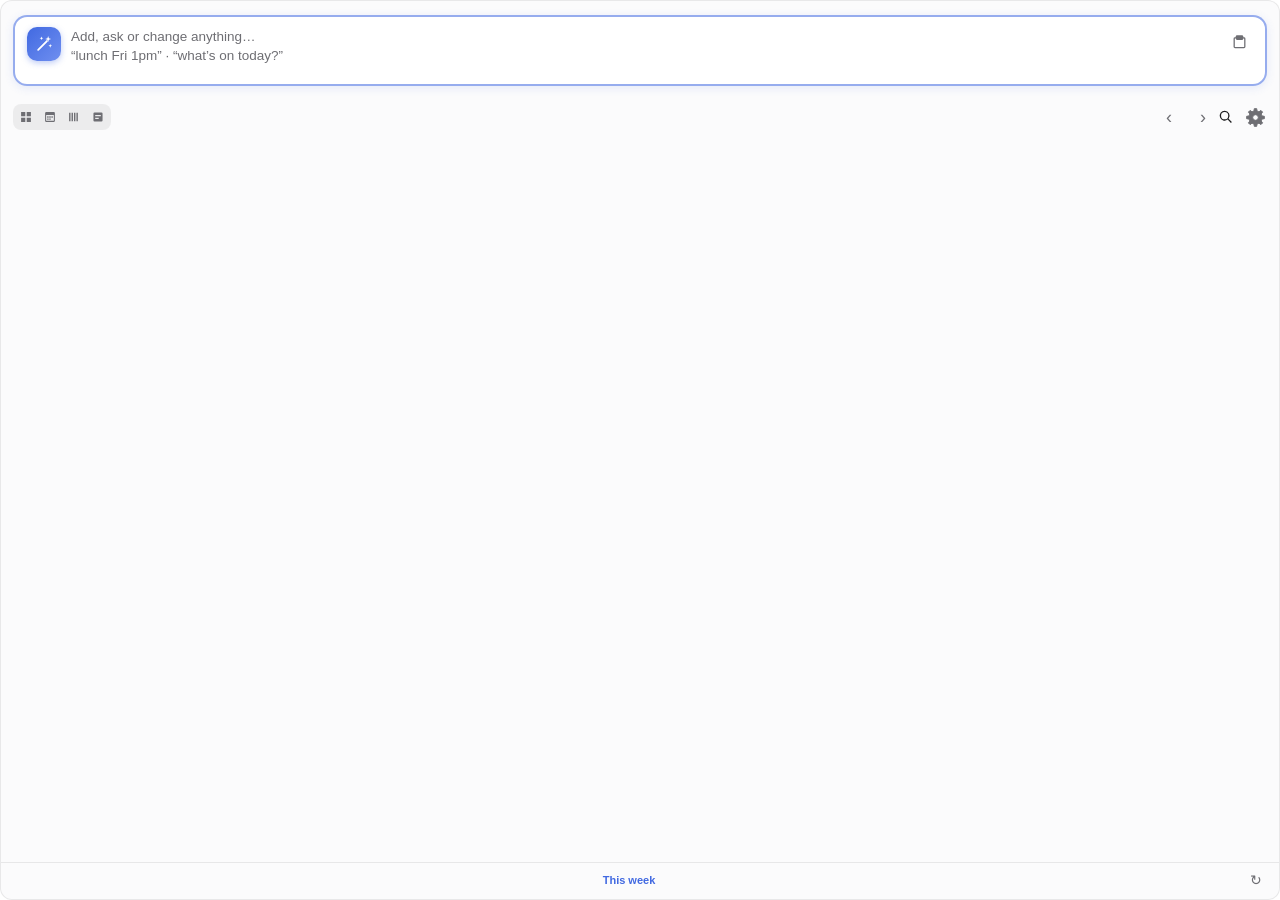
==== frontend/index.html @ de53e3d9 "v2.3.0: quick add, actionable alerts, morning brief, calmer panel From the critique (items 5 6 7 8 9" ====
<!DOCTYPE html>
<html lang="en">
<head>
  <meta charset="utf-8">
  <meta name="viewport" content="width=device-width, initial-scale=1">
  <title>Smart Cal</title>
  <link rel="stylesheet" href="style.css">
  <script type="module" src="/wails/runtime.js"></script>
  <script src="i18n.js"></script>
  <script type="module" src="app.js"></script>
</head>
<body>
  <div class="shell">
    <div class="brand">
      <!-- today's date, big, because sometimes you just need to know what day it is -->
      <div class="today-line" id="todayLine"><span class="today-dow" id="todayDow"></span> <span class="today-date" id="todayDate"></span> <span class="today-year" id="todayYear"></span></div>
    </div>
    <!-- ===== main view ===== -->
    <section id="main" class="view">
      <form id="quickForm" class="quick" autocomplete="off">
        <span class="spark" id="spark" title="AI quick add">
          <svg viewBox="0 0 24 24" aria-hidden="true">
            <path d="M5 19 15.5 8.5" stroke-width="2.2" stroke-linecap="round" fill="none"/>
            <path class="star" d="M17 2.5l.9 2.6 2.6.9-2.6.9-.9 2.6-.9-2.6-2.6-.9 2.6-.9z"/>
            <path class="star" d="M9 3l.6 1.6 1.6.6-1.6.6L9 7.4l-.6-1.6-1.6-.6 1.6-.6z"/>
            <path class="star" d="M19.5 12l.6 1.6 1.6.6-1.6.6-.6 1.6-.6-1.6-1.6-.6 1.6-.6z"/>
          </svg>
        </span>
        <textarea id="quick" rows="2" spellcheck="false"
                  placeholder="Add, ask or change anything…&#10;“lunch Fri 1pm” · “what’s on today?”"></textarea>
        <div class="quick-side">
          <button type="button" class="icon-btn clip-btn" id="clipBtn" title="Make events from what you copied — a message, email or screenshot">
            <svg viewBox="0 0 20 20"><path d="M7 3.5h6v1.5H7zM5.5 4.25A1.75 1.75 0 0 1 7.25 2.5h5.5a1.75 1.75 0 0 1 1.75 1.75V5h.75A1.75 1.75 0 0 1 17 6.75v9.5A1.75 1.75 0 0 1 15.25 18h-10.5A1.75 1.75 0 0 1 3 16.25v-9.5A1.75 1.75 0 0 1 4.75 5h.75zm-.75 2.25a.25.25 0 0 0-.25.25v9.5c0 .14.11.25.25.25h10.5a.25.25 0 0 0 .25-.25v-9.5a.25.25 0 0 0-.25-.25H14.5v.25A1.75 1.75 0 0 1 12.75 8.25h-5.5A1.75 1.75 0 0 1 5.5 6.5v-.25z"/></svg>
          </button>
          <kbd class="enter-hint">↩</kbd>
        </div>
      </form>
      <div class="attach hidden" id="attach"><img id="attachImg" alt=""><span>Screenshot attached — press ↩</span><button class="icon-btn small" id="attachX" title="Remove">✕</button></div>
      <div id="drafts" class="drafts"></div>
      <div id="setupBanner" class="banner hidden"></div>

      <div class="greet hidden" id="greet">
        <button class="mascot" id="mascot" title="Hi! Click me"></button>
        <div class="bubble" id="greetText">Hi there 👋</div>
      </div>
      <!-- wide layout: month on the left, the selected day on the right (compact: one column) -->
      <div class="wide-row" id="calRow">
      <div class="wide-left" id="calLeft">
      <header class="top">
        <div class="title-row">
          <div class="views" id="views">
            <button data-view="year" title="Year view"><svg viewBox="0 0 20 20"><path d="M3 3h6v6H3zm8 0h6v6h-6zM3 11h6v6H3zm8 0h6v6h-6z" class="vf"/></svg></button>
            <button data-view="month" title="Month view"><svg viewBox="0 0 20 20"><path d="M4.75 3A1.75 1.75 0 0 0 3 4.75v10.5c0 .97.78 1.75 1.75 1.75h10.5c.97 0 1.75-.78 1.75-1.75V4.75C17 3.78 16.22 3 15.25 3zM4.5 7h11v8.25a.25.25 0 0 1-.25.25H4.75a.25.25 0 0 1-.25-.25zM6 9h2v2H6zm3 0h2v2H9zm3 0h2v2h-2zm-6 3h2v2H6zm3 0h2v2H9z"/></svg></button>
            <button data-view="week" title="Week view"><svg viewBox="0 0 20 20"><path d="M3 4h2v12H3zm3.5 0h2v12h-2zm3.5 0h2v12h-2zm3.5 0h2v12h-2z"/></svg></button>
            <button data-view="day" title="Day view"><svg viewBox="0 0 20 20"><path d="M5 3.5h10A1.5 1.5 0 0 1 16.5 5v10a1.5 1.5 0 0 1-1.5 1.5H5A1.5 1.5 0 0 1 3.5 15V5A1.5 1.5 0 0 1 5 3.5zM6 7v2h8V7zm0 4v2h5v-2z"/></svg></button>
          </div>
          <div class="month-title" id="periodTitle"><span id="monthName"></span> <span id="yearName" class="muted"></span></div>
        </div>
        <div class="top-actions">
          <button class="icon-btn small-nav" id="prevMonth" title="Previous">‹</button>
          <button class="today-dot" id="todayBtn" title="Back to today (⌘T)"></button>
          <button class="icon-btn small-nav" id="nextMonth" title="Next">›</button>
          <button class="icon-btn search-btn" id="searchBtn" title="Search (⌘F)">
            <svg viewBox="0 0 20 20"><path d="M8.5 3a5.5 5.5 0 0 1 4.38 8.83l3.65 3.64-1.06 1.06-3.64-3.65A5.5 5.5 0 1 1 8.5 3Zm0 1.5a4 4 0 1 0 0 8 4 4 0 0 0 0-8Z"/></svg>
          </button>
          <button class="icon-btn gear" id="openSettings" title="Settings (⌘,)">
            <svg viewBox="0 0 24 24" class="gear-svg"><path fill-rule="evenodd" d="M19.39 10.23 L22.11 10.64 L22.11 13.36 L19.39 13.77 L18.48 15.97 L20.11 18.19 L18.19 20.11 L15.97 18.48 L13.77 19.39 L13.36 22.11 L10.64 22.11 L10.23 19.39 L8.03 18.48 L5.81 20.11 L3.89 18.19 L5.52 15.97 L4.61 13.77 L1.89 13.36 L1.89 10.64 L4.61 10.23 L5.52 8.03 L3.89 5.81 L5.81 3.89 L8.03 5.52 L10.23 4.61 L10.64 1.89 L13.36 1.89 L13.77 4.61 L15.97 5.52 L18.19 3.89 L20.11 5.81 L18.48 8.03 Z M15.20 12 A3.2 3.2 0 1 0 8.80 12 A3.2 3.2 0 1 0 15.20 12 Z"/></svg>
          </button>
        </div>
      </header>
      <div class="search-bar hidden" id="searchBar">
        <input id="searchInput" type="text" placeholder="Search events…" spellcheck="false">
        <button class="icon-btn small" id="searchClose" title="Close search">✕</button>
      </div>
      <div class="minical">
        <div class="dow" id="dow"></div>
        <div class="grid" id="grid"></div>
      </div>
      <div id="countdowns" class="countdowns"></div>
      </div>
      <aside class="side-day" id="sideDay" aria-label="Selected day"></aside>
      </div>

      <div class="scroll" id="scroll">
        <div id="upnext"></div>
        <div id="todos"></div>
        <div id="list"></div>
      </div>

      <footer class="foot">
        <span id="updated" class="muted"></span>
        <span class="muted" id="hotkeyHint"></span>
        <button class="update-pill hidden" id="updatePill" title="A new version is ready">Update</button>
        <button class="link-btn small" id="recapBtn" title="Your week at a glance">This week</button>
        <span class="muted small" id="versionLbl"></span>
        <button class="icon-btn small" id="refreshBtn" title="Refresh (⌘R)">↻</button>
      </footer>
    </section>

    <!-- ===== settings view ===== -->
    <section id="settings" class="view hidden">
      <header class="top">
        <button class="pill-btn" id="closeSettings">‹ Calendar</button>
        <div class="month-title">Settings</div>
        <span style="width:58px"></span>
      </header>
      <div class="tabs" id="tabs">
        <button data-tab="calendar" class="on"><svg viewBox="0 0 24 24"><rect x="3.5" y="5" width="17" height="15" rx="3"/><path d="M3.5 10h17M8 3v4M16 3v4"/></svg><span data-i18n>Calendar</span></button><button data-tab="ai"><svg viewBox="0 0 24 24"><path d="M5 19 15 9M14 4l1 2.5L17.5 7.5 15 8.5 14 11l-1-2.5L10.5 7.5 13 6.5zM19 12l.6 1.4 1.4.6-1.4.6L19 16l-.6-1.4-1.4-.6 1.4-.6z"/></svg><span data-i18n>AI</span></button><button data-tab="look"><svg viewBox="0 0 24 24"><circle cx="12" cy="12" r="8.5"/><path d="M12 3.5a8.5 8.5 0 0 0 0 17z" class="fillc"/></svg><span data-i18n>Look</span></button><button data-tab="menubar"><svg viewBox="0 0 24 24"><rect x="2.5" y="5" width="19" height="14" rx="3"/><path d="M2.5 9h19M15 7h3"/></svg><span data-i18n>Menu bar</span></button><button data-tab="alerts"><svg viewBox="0 0 24 24"><path d="M6 16V11a6 6 0 0 1 12 0v5l1.5 2h-15zM10 20.5a2 2 0 0 0 4 0"/></svg><span data-i18n>Alerts</span></button><button data-tab="about"><svg viewBox="0 0 24 24"><circle cx="12" cy="12" r="8.5"/><path d="M12 11v5.5M12 7.5v.5"/></svg><span data-i18n>About</span></button>
      </div>
      <div class="scroll settings-body">
        <div data-tab="calendar" class="connected-line hidden" id="connectedLine">
          <span class="ok-dot">✓</span> <span id="connectedText">Connected</span>
          <a href="#" id="showSetup" class="small">details</a>
        </div>

        <div data-tab="calendar" class="group" id="connectGroup">
          <div class="group-title">Connect your calendar</div>
          <div class="setup-step" id="step1">
            <span class="step-num">1</span>
            <div class="step-body">
              <div class="step-title">Allow calendar access</div>
              <div class="muted small" id="step1Hint">macOS will ask once — click <b>Allow</b>.</div>
            </div>
            <button class="btn primary" id="allowBtn">Allow</button>
          </div>
          <div class="setup-step" id="step2">
            <span class="step-num">2</span>
            <div class="step-body">
              <div class="step-title">Google account on this Mac</div>
              <div class="muted small" id="step2Hint">Sign in with Google once and keep <b>Calendars</b> ticked. It appears here by itself.</div>
            </div>
            <button class="btn" id="addGoogleBtn">Add Google…</button>
          </div>
        </div>

        <div data-tab="calendar" class="group" id="calGroup">
          <div class="group-title">Calendars <span class="muted small">show · default for new events</span></div>
          <div id="calList" class="cal-list"></div>
        </div>

        <div data-tab="ai" class="group ai-group" id="aiGroup">
          <div class="group-title">✦ AI quick add <span class="key-state" id="keyState"></span></div>
          <div class="small muted" id="aiIntro">Type events in plain English — the AI turns them into calendar entries. Add an <b>OpenRouter</b> key below to turn it on (an OpenAI key also works); simple lines work without one.</div>
          <div class="key-saved hidden" id="keySaved">
            <span class="ok-dot">✓</span>
            <div class="ks-body">
              <div class="ks-title" id="keyProvider">OpenRouter key saved</div>
              <div class="muted small" id="keyMasked"></div>
            </div>
            <button class="btn" id="changeKey">Change</button>
          </div>
          <label class="field" id="keyField"><span>Key</span>
            <input id="sKey" type="password" placeholder="OpenRouter key  sk-or-…" spellcheck="false"></label>
          <label class="field"><span>Model</span>
            <input id="sModel" type="text" spellcheck="false"></label>
          <div class="small muted" id="keyNote">Get a key at <a href="#" data-url="https://openrouter.ai/keys">openrouter.ai/keys</a>. It's saved in a file on this Mac — no Keychain, no password prompts, and you won't be asked again.</div>
        </div>

        <div data-tab="look" class="group">
          <div class="group-title">Highlight colour <span class="accent-name" id="accentName"></span></div>
          <div class="swatches" id="swatches"></div>
        </div>

        <div data-tab="calendar" class="group" id="todoGroup">
          <div class="group-title">To-dos <span class="muted small">from Apple Reminders</span></div>
          <div class="row-between"><span id="remStatus" class="small muted"></span><button class="btn" id="allowRem">Allow Reminders</button></div>
          <label class="check"><input type="checkbox" id="sTodos"> Show to-dos in the panel</label>
          <label class="field"><span>New to-dos</span><select id="sTodoList"></select></label>
        </div>

        <div data-tab="calendar" class="group">
          <div class="group-title">Week</div>
          <label class="field"><span>Region</span>
            <select id="sRegion">
              <option value="kw">Kuwait · Gulf</option>
              <option value="sa">Saudi Arabia</option>
              <option value="ae">UAE</option>
              <option value="eg">Egypt</option>
              <option value="eu">UK · Europe</option>
              <option value="us">US · Canada</option>
              <option value="custom">Custom</option>
            </select></label>
          <label class="field"><span>Week starts</span>
            <select id="sWeekStart">
              <option value="6">Saturday</option><option value="0">Sunday</option><option value="1">Monday</option>
            </select></label>
          <div class="field"><span>Weekend</span><div class="day-chips" id="sWeekend"></div></div>
        </div>

        <div data-tab="look" class="group">
          <div class="group-title">Playful mode <span class="muted small">mascot, greeting, emojis, weather, confetti</span></div>
          <label class="check"><input type="checkbox" id="sPlayful"> Playful mode</label>
          <div id="playfulOpts" class="sub-opts">
            <label class="field"><span>Your name</span><input id="sName" type="text" placeholder="For greetings (optional)" spellcheck="false"></label>
            <label class="field"><span>AI voice</span>
              <select id="sVoice"><option value="friendly">Friendly</option><option value="fun">Fun &amp; witty</option><option value="formal">Formal</option></select></label>
            <label class="check"><input type="checkbox" id="sWeather"> Weather on days</label>
            <label class="field"><span>City</span><input id="sCity" type="text" placeholder="Kuwait City" spellcheck="false"></label>
            <label class="check"><input type="checkbox" id="sConfetti"> Confetti when adding events</label>
            <label class="check"><input type="checkbox" id="sSounds"> Soft sounds</label>
          </div>
        </div>

        <div data-tab="menubar" class="group">
          <div class="group-title">Menu bar</div>
          <div class="mb-live"><div class="mb-cap" id="mbCap">Live preview</div><div class="mb-states" id="mbStates"></div></div>
          <div id="mbOpts" class="mb-opts"></div>
        </div>
        <div data-tab="menubar" class="group">
          <div class="group-title">Fine-tune</div>
          <div class="mb-row"><span>Title length</span><div class="seg" id="mbTitle" data-k="barTitle"><button data-v="none">None</button><button data-v="word">1 word</button><button data-v="short">Short</button><button data-v="full">Full</button></div></div>
          <div class="mb-row"><span>How far ahead<small>Further events show just the icon</small></span><div class="seg" id="mbAhead" data-k="barAhead"><button data-v="hour">1 hour</button><button data-v="today">Today</button><button data-v="any">Any day</button></div></div>
          <div class="mb-row"><span>Time as</span><div class="seg" id="mbTime" data-k="barTime"><button data-v="countdown">Countdown 2h</button><button data-v="clock">Clock 10a</button></div></div>
          <div class="mb-row"><span>Show emoji</span><input type="checkbox" class="switch" id="mbEmoji"></div>
          <div class="mb-row"><span>Hide during a meeting<small>Instead of “now” (shows the icon)</small></span><input type="checkbox" class="switch" id="mbHide"></div>
          <div class="mb-row"><span>Orange dot before meetings</span><select id="mbDot"><option value="off">Off</option><option value="5">5 minutes</option><option value="10">10 minutes</option><option value="15">15 minutes</option></select></div>
          <div class="mb-row"><span>Menu bar icon<small>Monochrome matches Apple's own icons</small></span><div class="seg" id="mbIcon" data-k="trayIcon"><button data-v="color">Colour</button><button data-v="mono">Monochrome</button></div></div>
          <div class="mb-row"><span>Also show in the Dock<small>Handy if the menu bar is crowded or hidden by the notch</small></span><input type="checkbox" class="switch" id="sDock"></div>
          <div class="muted small">With text showing, the app icon is hidden to save space; it comes back when there's nothing to show. ⌃⌥C always opens Smart Cal.</div>
        </div>

        <div data-tab="alerts" class="group">
          <div class="group-title">Alerts</div>
          <label class="field"><span>Meeting alert</span>
            <select id="sAlert">
              <option value="1">1 minute before</option>
              <option value="5">5 minutes before</option>
              <option value="10">10 minutes before</option>
              <option value="0">When it starts</option>
              <option value="off">Off</option>
            </select></label>
          <label class="field"><span>Morning brief</span>
            <select id="sBrief">
              <option value="07:00">7:00</option><option value="07:30">7:30</option><option value="08:00">8:00</option>
              <option value="08:30">8:30</option><option value="09:00">9:00</option><option value="off">Off</option>
            </select></label>
          <div class="small muted">One notification each morning: how many events, the first one, when to leave, and to-dos due or overdue. Alerts offer Join, Snooze 10 min and Running late.</div>
          <label class="check"><input type="checkbox" id="sLogin"> Start Smart Cal at login</label>
        </div>

        <div data-tab="alerts" class="group">
          <div class="group-title">Alerts for new events</div>
          <label class="field"><span>Timed</span>
            <select id="sDefAlarm"><option value="none">None</option><option value="0">At start</option><option value="5">5 min before</option><option value="10">10 min before</option><option value="15">15 min before</option><option value="30">30 min before</option><option value="60">1 hour before</option></select></label>
          <label class="field"><span>All-day</span>
            <select id="sAllDayAlarm"><option value="none">None</option><option value="dayBefore9">9:00 the day before</option><option value="sameDay9">9:00 on the day</option></select></label>
        </div>

        <div data-tab="alerts" class="group">
          <div class="group-title">Leave-now alerts <span class="muted small">driving time via Apple Maps</span></div>
          <label class="field"><span>Start from</span><input id="sTravel" type="text" placeholder="Home address or area (empty = off)" spellcheck="false"></label>
          <div class="small muted">For events with a place, Smart Cal checks traffic and tells you when to leave.</div>
        </div>

        <div data-tab="alerts" class="group">
          <div class="group-title">Keyboard shortcut</div>
          <label class="field"><span>Open panel</span>
            <select id="sHotkey">
              <option value="Ctrl+Alt+C">⌃⌥C</option><option value="Ctrl+Alt+Space">⌃⌥Space</option><option value="Alt+Space">⌥Space</option>
              <option value="Ctrl+Space">⌃Space</option><option value="CmdOrCtrl+Shift+C">⌘⇧C</option><option value="Ctrl+Alt+CmdOrCtrl+C">⌃⌥⌘C</option><option value="off">Off</option>
            </select></label>
          <label class="field"><span>Quick add</span>
            <select id="sQuickKey">
              <option value="Ctrl+Alt+N">⌃⌥N</option><option value="Ctrl+Alt+A">⌃⌥A</option><option value="Ctrl+Alt+Space">⌃⌥Space</option>
              <option value="CmdOrCtrl+Shift+Space">⌘⇧Space</option><option value="off">Off</option>
            </select></label>
          <div class="small muted">Quick add opens just the AI box from any app — type, press ↩, done. ⌘⇧W opens the week window.</div>
        </div>

        <div data-tab="look" class="group">
          <div class="group-title">Display</div>
          <label class="field"><span>Clock</span>
            <select id="sClock"><option value="system">Same as the Mac</option><option value="12">12-hour (3:00 PM)</option><option value="24">24-hour (15:00)</option></select></label>
          <label class="field"><span>Language</span>
            <select id="sLang"><option value="auto">Same as the Mac</option><option value="en">English</option><option value="ar">العربية (Arabic)</option></select></label>
          <label class="check"><input type="checkbox" id="sConfirm"> Preview before adding</label>
          <label class="check"><input type="checkbox" id="sHolRows"> Show holidays as full rows (instead of small tags)</label>
          <label class="field"><span>Layout</span>
            <select id="sLayout"><option value="wide">Month and day side by side</option><option value="compact">Compact — one column</option></select></label>
          <label class="field"><span>Text size</span>
            <select id="sTextSize"><option value="100">Normal</option><option value="115">Large</option><option value="130">Extra large</option></select></label>
          <label class="field"><span>Show next</span>
            <select id="sDays"><option value="7">7 days</option><option value="14">14 days</option>
              <option value="30">30 days</option><option value="60">60 days</option></select></label>
        </div>

        <div data-tab="about" class="group" id="updatesGroup">
          <div class="group-title">Updates</div>
          <div class="row-between">
            <div>
              <div id="updVersion">Smart Cal</div>
              <div class="muted small" id="updStatus">Checks GitHub automatically every 6 hours.</div>
            </div>
            <button class="btn" id="checkUpdBtn">Check now</button>
          </div>
          <ul id="updNotes" class="upd-notes hidden"></ul>
          <button class="btn primary hidden" id="installUpdBtn">Update now</button>
          <label class="check"><input type="checkbox" id="sBeta"> Get beta versions <span class="muted small">— try new things first; they may have rough edges</span></label>
        </div>

        <div data-tab="about" class="group about-group">
          <img src="icon.png" alt="" class="about-icon">
          <div class="about-name">Smart Cal</div>
          <div class="muted small" id="aboutVer"></div>
          <div class="muted small">from <a href="#" data-open="https://go.sala.company">go.sala.company</a></div>
          <div class="about-btns">
            <button class="btn" id="aboutBtn">About Smart Cal</button>
            <button class="btn" id="helpBtn">Help &amp; shortcuts</button>
            <button class="btn danger-ghost" id="quitBtn2">Quit Smart Cal</button>
          </div>
        </div>

      </div>
      <div class="settings-actions">
        <button class="btn danger-ghost" id="quitBtn">Quit app</button>
        <div class="actions-right">
          <button class="btn" id="returnBtn">‹ Return to calendar</button>
          <button class="btn primary" id="saveSettings">Save</button>
        </div>
      </div>
    </section>

    <div id="sheet" class="sheet hidden"></div>
    <canvas id="confetti" class="confetti"></canvas>
    <div id="toast" class="toast hidden"></div>
    <!-- shown while an update installs, in the panel and in Settings -->
    <div id="updOverlay" class="upd-overlay hidden" role="alertdialog" aria-live="polite" aria-labelledby="updTitle">
      <div class="upd-card">
        <img src="icon.png" alt="" class="upd-icon">
        <div class="upd-title" id="updTitle">Updating Smart Cal</div>
        <div class="upd-step" id="updStep">Getting ready…</div>
        <div class="upd-bar" id="updBar"><i id="updFill"></i></div>
        <ol class="upd-steps" id="updSteps">
          <li data-s="downloading">Download</li><li data-s="verifying">Check</li><li data-s="installing">Install</li><li data-s="restarting">Restart</li>
        </ol>
        <div class="muted small" id="updHint">Smart Cal will close and reopen by itself — nothing else to do.</div>
        <button class="btn hidden" id="updClose">Close</button>
      </div>
    </div>
    <div id="confirm" class="confirm hidden">
      <div class="confirm-card">
        <div id="confirmText"></div>
        <div class="confirm-actions">
          <button class="btn" id="confirmNo">Cancel</button>
          <button class="btn danger" id="confirmYes">Delete</button>
        </div>
      </div>
    </div>
  </div>
</body>
</html>
---- frontend/style.css ----
:root {
  /* highlight colour — set from Settings → Appearance (default royal blue) */
  --accent: #4169e1;
  --accent-rgb: 65, 105, 225;
  --accent-2: #6f8ff0;      /* lighter partner for the Up next gradient */
  --accent-ink: #2f4fbf;    /* darker, for text on white */
  --accent-soft: rgba(var(--accent-rgb), .14);
  --fg: #1d1d1f;
  --muted: #6e6e73;
  --faint: rgba(0, 0, 0, .06);
  --line: rgba(0, 0, 0, .08);
  --panel: rgba(250, 250, 252, .78);
  --sheet: rgb(247, 247, 249);
  --card: rgba(255, 255, 255, .72);
  --card-hover: rgba(255, 255, 255, .95);
  --input: rgba(255, 255, 255, .85);
  --shadow: 0 1px 2px rgba(0, 0, 0, .06), 0 2px 8px rgba(0, 0, 0, .04);
  color-scheme: light dark;
}
@media (prefers-color-scheme: dark) {
  :root {
    --fg: #f5f5f7;
    --muted: #98989f;
    --faint: rgba(255, 255, 255, .06);
    --line: rgba(255, 255, 255, .09);
    --panel: rgba(30, 30, 32, .72);
    --sheet: rgb(36, 36, 38);
    --card: rgba(255, 255, 255, .06);
    --card-hover: rgba(255, 255, 255, .11);
    --input: rgba(255, 255, 255, .08);
    --shadow: none;
    --accent-soft: rgba(var(--accent-rgb), .24);
  }
}

* { box-sizing: border-box; margin: 0; padding: 0; }
html, body { height: 100%; background: transparent; overflow: hidden; }
body {
  font: 13px/1.35 -apple-system, BlinkMacSystemFont, "SF Pro Text", "Helvetica Neue", sans-serif;
  color: var(--fg);
  -webkit-user-select: none; user-select: none;
  -webkit-font-smoothing: antialiased;
  cursor: default;
}
input, select, textarea { font: inherit; color: inherit; -webkit-user-select: text; user-select: text; }
button { font: inherit; color: inherit; border: 0; background: none; cursor: default; }
a { color: var(--accent); text-decoration: none; }
a:hover { text-decoration: underline; }
.hidden { display: none !important; }
.muted { color: var(--muted); }
.small { font-size: 11px; }

.shell {
  position: relative;
  display: flex; flex-direction: column;
  height: 100vh;
  background: var(--panel);
  border-radius: 12px;
  overflow: hidden;
  border: .5px solid var(--line);
}
.view { display: flex; flex-direction: column; flex: 1; min-height: 0; }

/* ---------- brand line ---------- */
.brand {
  display: flex; flex-direction: column; gap: 1px;
  padding: 10px 14px 2px; flex: none;
}
/* the first thing you see: today's date */
.today-line {
  min-width: 0; white-space: nowrap; overflow: hidden; text-overflow: ellipsis;
  font-size: 22px; font-weight: 700; letter-spacing: -.3px; line-height: 1.2; font-variant-numeric: tabular-nums;
}
.today-dow { color: var(--accent); }
.today-year { color: var(--muted); font-weight: 500; }
.brand-side { display: flex; align-items: baseline; gap: 6px; line-height: 1.25; }
.brand-icon { width: 14px; height: 14px; vertical-align: -2px; margin-right: 4px; }
.brand-name { font-size: 11px; font-weight: 700; color: var(--muted); }
.brand-by { font-size: 10.5px; color: var(--muted); }
.brand-by a { font-weight: 600; }

/* ---------- header ---------- */
.top {
  display: flex; align-items: center; justify-content: space-between;
  padding: 6px 14px 6px;
  --wails-draggable: no-drag;
}
.month-title { font-size: 17px; font-weight: 700; letter-spacing: -.2px; }
.month-title .muted { font-weight: 500; }
.top-actions { display: flex; align-items: center; gap: 2px; }
.icon-btn {
  width: 26px; height: 26px; border-radius: 7px;
  display: inline-grid; place-items: center;
  font-size: 18px; line-height: 1; color: var(--muted);
}
.icon-btn:hover { background: var(--faint); color: var(--fg); }
.icon-btn.small { width: 22px; height: 22px; font-size: 14px; }
.icon-btn svg { width: 16px; height: 16px; fill: currentColor; }
.gear { margin-left: 4px; width: 28px; height: 28px; border-radius: 7px; color: var(--muted); }
.gear svg { width: 18px; height: 18px; }
.gear:hover { background: var(--accent-soft); color: var(--accent); }
.pill-btn {
  padding: 3px 9px; border-radius: 7px; font-size: 12px; font-weight: 600; color: var(--accent);
}
.pill-btn:hover { background: var(--accent-soft); }

/* ---------- mini calendar ---------- */
.minical { padding: 2px 10px 8px; }
.dow, .grid { display: grid; grid-template-columns: repeat(7, 1fr); text-align: center; }
.dow span { font-size: 10px; font-weight: 600; color: var(--muted); padding: 4px 0; letter-spacing: .3px; }
.dow span.wknd, .day.wknd .num { color: var(--muted); }
.day {
  position: relative; height: 30px; display: grid; place-items: center;
  border-radius: 8px; font-size: 12px; font-variant-numeric: tabular-nums;
}
.day:hover { background: var(--faint); }
.day.out .num { opacity: .35; }
.day .num { width: 24px; height: 24px; display: grid; place-items: center; border-radius: 50%; }
.day.today .num { background: var(--accent); color: #fff; font-weight: 700; }
.day.sel:not(.today) .num { box-shadow: inset 0 0 0 1.5px var(--accent); }
.day .dots { position: absolute; bottom: 0; display: flex; gap: 2px; }
.day .dots i { width: 5px; height: 5px; border-radius: 50%; }
/* days with events: tinted, bold number so they stand out at a glance */
.day.has .num { background: var(--accent-soft); color: var(--fg); font-weight: 700; }
.day.has.busy .num { background: rgba(var(--accent-rgb), .32); }
.day.has.out .num { opacity: .5; }
.day.today.has .num { background: var(--accent); color: #fff; }

/* ---------- quick add ---------- */
.quick {
  margin: 2px 12px 10px; display: flex; align-items: flex-start; gap: 10px;
  background: var(--input); border-radius: 14px; padding: 10px 12px;
  border: 2px solid rgba(var(--accent-rgb), .55);
  box-shadow: 0 2px 10px rgba(var(--accent-rgb), .12);
  transition: border-color .15s, box-shadow .15s;
}
.quick:focus-within { border-color: var(--accent); box-shadow: 0 0 0 4px rgba(var(--accent-rgb), .18); }
.quick textarea {
  flex: 1; min-width: 0; border: 0; outline: 0; background: transparent; resize: none;
  font-size: 13.5px; line-height: 1.4; height: 38px; padding: 0; margin-top: 1px;
}
.quick textarea::placeholder { color: var(--muted); }
.spark {
  flex: none; width: 34px; height: 34px; border-radius: 10px; display: grid; place-items: center;
  background: linear-gradient(135deg, var(--accent), var(--accent-2)); color: #fff;
  box-shadow: 0 2px 6px rgba(var(--accent-rgb), .35);
}
.spark svg { width: 20px; height: 20px; stroke: currentColor; }
.spark .star { fill: currentColor; stroke: none; }
.spark.busy svg { animation: wand 0.9s ease-in-out infinite; }
@keyframes wand { 0%, 100% { transform: rotate(0) scale(1); } 50% { transform: rotate(-14deg) scale(1.1); } }
@keyframes spin { to { transform: rotate(360deg); } }
.enter-hint {
  font: 600 11px -apple-system; color: var(--muted); border: .5px solid var(--line);
  border-radius: 4px; padding: 0 4px; opacity: 0; transition: opacity .15s; align-self: flex-end;
}
.quick:focus-within textarea:not(:placeholder-shown) ~ .enter-hint { opacity: 1; }

/* ---------- drafts (preview) ---------- */
.drafts { padding: 0 12px; display: flex; flex-direction: column; gap: 8px; }
.drafts:not(:empty) { margin-bottom: 10px; }
.draft {
  border-radius: 12px; padding: 12px; background: var(--accent-soft);
  animation: pop .18s ease-out;
}
@keyframes pop { from { transform: translateY(-4px); opacity: 0; } to { transform: none; opacity: 1; } }
.draft-title {
  font-size: 15px; font-weight: 700; outline: none; border-radius: 4px; padding: 1px 2px; margin: -1px -2px;
  -webkit-user-select: text; user-select: text;
}
.draft-title:focus { background: var(--input); }
.draft-when { color: var(--accent); font-weight: 600; font-size: 12px; margin-top: 3px; }
.draft-meta { color: var(--muted); font-size: 12px; margin-top: 3px; }
.draft-cal { margin-top: 8px; display: flex; align-items: center; gap: 6px; font-size: 12px; color: var(--muted); }
.draft-cal select {
  border: 0; border-radius: 6px; padding: 2px 6px; background: var(--input); outline: 0; font-size: 12px;
}
.draft-actions { display: flex; gap: 8px; justify-content: flex-end; }

/* ---------- buttons ---------- */
.btn {
  padding: 5px 12px; border-radius: 7px; font-size: 12.5px; font-weight: 500;
  background: var(--card); box-shadow: inset 0 0 0 .5px var(--line), var(--shadow);
}
.btn:hover { background: var(--card-hover); }
.btn.primary { background: var(--accent); color: #fff; box-shadow: none; font-weight: 600; }
.btn.primary:hover { filter: brightness(1.07); }
.btn.danger { background: #d93036; color: #fff; box-shadow: none; }
.btn.danger-ghost { color: #d93036; }
.btn:disabled { opacity: .5; }

/* ---------- banner ---------- */
.banner {
  margin: 0 12px 10px; padding: 10px 12px; border-radius: 10px; font-size: 12px;
  background: var(--card); box-shadow: inset 0 0 0 .5px var(--line);
}
.banner b { color: var(--accent); }

/* ---------- list ---------- */
.scroll { flex: 1; overflow-y: auto; padding: 0 12px 10px; }
.scroll::-webkit-scrollbar { width: 0; }

.upnext {
  border-radius: 14px; padding: 12px 14px; margin-bottom: 12px;
  background: linear-gradient(135deg, var(--accent), var(--accent-2));
  color: #fff; display: flex; gap: 10px; align-items: center;
}
.upnext:hover { filter: brightness(1.04); }
.upnext .lbl { font-size: 10.5px; font-weight: 700; letter-spacing: .5px; opacity: .9; text-transform: uppercase; }
.upnext .ttl { font-size: 16px; font-weight: 700; margin-top: 2px; letter-spacing: -.2px; }
.upnext .sub { font-size: 12px; opacity: .9; margin-top: 2px; }
.upnext .grow { flex: 1; min-width: 0; }
.upnext .ttl, .upnext .sub { white-space: nowrap; overflow: hidden; text-overflow: ellipsis; }
.join {
  background: rgba(255, 255, 255, .95); color: var(--accent-ink); font-weight: 700; font-size: 12px;
  padding: 6px 12px; border-radius: 8px;
}

.day-head {
  position: sticky; top: 0; z-index: 2;
  display: flex; justify-content: space-between; align-items: baseline;
  padding: 10px 2px 5px; font-size: 11.5px; font-weight: 600;
  color: var(--muted);
  background: linear-gradient(var(--panel) 75%, transparent);
  -webkit-backdrop-filter: blur(6px);
}
.day-head.is-today { color: var(--accent); }
.day-head .count { font-weight: 500; letter-spacing: 0; text-transform: none; }

.ev {
  position: relative; display: flex; gap: 10px; align-items: stretch;
  padding: 7px 8px 7px 0; border-radius: 9px; margin-bottom: 3px;
  background: var(--card); box-shadow: var(--shadow);
}
.ev:hover { background: var(--card-hover); }
.ev .bar { width: 4px; border-radius: 0 3px 3px 0; flex: none; }
.ev .when { width: 62px; flex: none; font-size: 11.5px; font-variant-numeric: tabular-nums; padding-top: 1px; }
.ev .when .end { color: var(--muted); font-size: 10.5px; }
.ev .body { flex: 1; min-width: 0; }
.ev .title { font-weight: 600; white-space: nowrap; overflow: hidden; text-overflow: ellipsis; }
.ev .meta { color: var(--muted); font-size: 11.5px; white-space: nowrap; overflow: hidden; text-overflow: ellipsis; margin-top: 1px; }
.ev.now .title::before { content: "● "; color: var(--accent); }
.ev.past { opacity: .55; }
.ev.allday { background: transparent; box-shadow: none; padding-top: 4px; padding-bottom: 4px; }
.ev.allday .title { font-weight: 500; }
.ev .tools { display: none; align-items: center; gap: 2px; }
.ev:hover .tools { display: flex; }
.ev .tools button {
  width: 24px; height: 24px; border-radius: 6px; display: grid; place-items: center; color: var(--muted); font-size: 13px;
}
.ev .tools button:hover { background: var(--faint); color: var(--fg); }
.ev .tools .del:hover { color: #d93036; }
.ev.flash { animation: flash 1.2s ease-out; }
@keyframes flash { 0% { box-shadow: 0 0 0 2px var(--accent); } 100% { box-shadow: var(--shadow); } }

.empty { text-align: center; color: var(--muted); padding: 36px 10px; }
.empty .big { font-size: 28px; margin-bottom: 6px; }

/* ---------- footer ---------- */
.foot {
  display: flex; align-items: center; justify-content: space-between; gap: 8px;
  padding: 6px 12px 8px; font-size: 11px; border-top: .5px solid var(--line);
}

/* ---------- settings ---------- */
.settings-body { padding-top: 4px; }
.group {
  background: var(--card); border-radius: 12px; padding: 12px; margin-bottom: 10px;
  box-shadow: var(--shadow), inset 0 0 0 .5px var(--line);
  display: flex; flex-direction: column; gap: 8px;
}
.group-title { font-weight: 700; font-size: 12.5px; }
.group-title .small { font-weight: 400; margin-left: 4px; }
.field { display: flex; align-items: center; gap: 10px; }
.field span { width: 70px; color: var(--muted); font-size: 12px; flex: none; }
.field input, .field select {
  flex: 1; height: 28px; border-radius: 7px; border: 0; padding: 0 8px; outline: 0;
  background: var(--input); box-shadow: inset 0 0 0 .5px var(--line);
}
.field input:focus { box-shadow: 0 0 0 2px var(--accent-soft), inset 0 0 0 1px var(--accent); }
.check { display: flex; align-items: center; gap: 8px; font-size: 12.5px; }
.check input { accent-color: var(--accent); }
.steps { padding-left: 18px; display: flex; flex-direction: column; gap: 8px; font-size: 12px; }
.status-dot::before { content: ""; display: inline-block; width: 7px; height: 7px; border-radius: 50%; background: #aaa; margin-right: 6px; vertical-align: 1px; }
.status-dot.ok::before { background: #30b35a; }
.cal-list { display: flex; flex-direction: column; gap: 6px; }
.cal-row { display: flex; align-items: center; gap: 8px; font-size: 12.5px; }
.cal-row .sw { width: 10px; height: 10px; border-radius: 3px; flex: none; }
.cal-row .nm { flex: 1; min-width: 0; white-space: nowrap; overflow: hidden; text-overflow: ellipsis; }
.cal-row input[type=checkbox], .cal-row input[type=radio] { accent-color: var(--accent); }
.settings-actions {
  display: flex; justify-content: space-between; align-items: center; flex: none;
  padding: 10px 12px 12px; border-top: .5px solid var(--line); background: var(--panel);
}
.actions-right { display: flex; gap: 8px; }

/* ---------- toast & confirm ---------- */
.toast {
  position: absolute; left: 50%; bottom: 44px; transform: translateX(-50%);
  max-width: 340px; padding: 8px 14px; border-radius: 10px; font-size: 12px; font-weight: 500;
  background: rgba(30, 30, 32, .92); color: #fff; box-shadow: 0 6px 20px rgba(0, 0, 0, .25);
  animation: pop .18s ease-out; z-index: 10; text-align: center;
}
.toast.err { background: #c92f35; }
.confirm {
  position: absolute; inset: 0; z-index: 20; display: grid; place-items: center;
  background: rgba(0, 0, 0, .25);
}
.confirm-card {
  width: 290px; padding: 16px; border-radius: 14px; background: var(--panel);
  -webkit-backdrop-filter: blur(20px); box-shadow: 0 10px 30px rgba(0, 0, 0, .3);
  display: flex; flex-direction: column; gap: 14px; font-size: 13px;
}
.confirm-card b { display: block; margin-bottom: 4px; }
.confirm-actions { display: flex; justify-content: flex-end; gap: 8px; }

/* ---------- setup steps ---------- */
.setup-step { display: flex; align-items: center; gap: 10px; padding: 4px 0; }
.setup-step .step-num {
  width: 22px; height: 22px; border-radius: 50%; flex: none; display: grid; place-items: center;
  font-size: 12px; font-weight: 700; background: var(--accent-soft); color: var(--accent);
}
.setup-step.done .step-num { background: #30b35a; color: #fff; font-size: 0; }
.setup-step.done .step-num::after { content: "✓"; font-size: 12px; }
.setup-step .step-body { flex: 1; min-width: 0; }
.setup-step .step-title { font-weight: 600; font-size: 12.5px; }
.setup-step.done .btn { display: none; }
.banner .btn { margin-left: 6px; padding: 3px 10px; }
.setup-step.waiting { opacity: .55; }
.setup-step.waiting .btn { display: none; }
.sync-hint { text-align: center; padding: 14px 18px 4px; line-height: 1.5; }

/* ---------- updates ---------- */
.update-pill {
  background: var(--accent); color: #fff; font-size: 11px; font-weight: 700;
  padding: 2px 9px; border-radius: 10px; animation: pop .2s ease-out;
}
.update-pill:hover { filter: brightness(1.08); }
.row-between { display: flex; align-items: center; justify-content: space-between; gap: 10px; }
.upd-notes {
  font-size: 12px; line-height: 1.45; max-height: 130px; overflow-y: auto;
  background: rgba(var(--accent-rgb), .07); border-radius: 8px; padding: 8px 10px 8px 24px;
  -webkit-user-select: text; user-select: text; margin: 0;
}
.upd-notes li { margin: 2px 0; }
.upd-notes li::marker { color: var(--accent); }
#installUpdBtn { align-self: flex-start; }

/* ---------- appearance ---------- */
.swatches { display: flex; flex-wrap: wrap; gap: 8px; align-items: center; }
.swatch {
  width: 26px; height: 26px; border-radius: 50%; position: relative;
  box-shadow: inset 0 0 0 1px rgba(0, 0, 0, .12);
}
.swatch.on { box-shadow: 0 0 0 2px var(--panel), 0 0 0 4px currentColor; }
.swatch.on::after { content: "✓"; position: absolute; inset: 0; display: grid; place-items: center; color: #fff; font-size: 13px; font-weight: 800; }
.swatch-custom {
  width: 26px; height: 26px; border: 0; padding: 0; border-radius: 50%; overflow: hidden; background: none;
  box-shadow: inset 0 0 0 1px var(--line);
}
.swatch-custom::-webkit-color-swatch-wrapper { padding: 0; }
.swatch-custom::-webkit-color-swatch { border: 0; border-radius: 50%; opacity: 0; }
.swatch-custom { background: conic-gradient(#e5484d, #f0c42e, #2fa36b, #12a4a4, #4169e1, #8b5cf6, #e0559a, #e5484d); }
.accent-name { font-size: 12px; color: var(--muted); }

/* ---------- settings: AI section emphasis ---------- */
.ai-group { transition: box-shadow .25s, background .25s; }
.ai-group.attention {
  background: rgba(var(--accent-rgb), .08);
  box-shadow: 0 0 0 1.5px var(--accent), 0 4px 16px rgba(var(--accent-rgb), .18);
}
.ai-group.flash { animation: aiFlash 1.4s ease-out; }
@keyframes aiFlash { 0%, 40% { box-shadow: 0 0 0 4px rgba(var(--accent-rgb), .45); } 100% { box-shadow: 0 0 0 1.5px var(--accent); } }
.ai-group .group-title { color: var(--fg); }
.ai-group .group-title:first-letter { color: var(--accent); }
.key-state { float: right; font-size: 11px; font-weight: 600; }
.key-state.ok { color: #30b35a; }
.key-state.missing { color: var(--accent); }
.connected-line {
  display: flex; align-items: center; gap: 8px; font-size: 12.5px;
  padding: 8px 12px; margin-bottom: 10px; border-radius: 10px;
  background: var(--card); box-shadow: inset 0 0 0 .5px var(--line);
}
.connected-line .ok-dot {
  width: 18px; height: 18px; border-radius: 50%; display: grid; place-items: center;
  background: #30b35a; color: #fff; font-size: 11px; font-weight: 800; flex: none;
}
.connected-line #connectedText { flex: 1; min-width: 0; }

/* ---------- saved key confirmation ---------- */
.key-saved {
  display: flex; align-items: center; gap: 10px; padding: 10px 12px; border-radius: 10px;
  background: rgba(48, 179, 90, .10); box-shadow: inset 0 0 0 1px rgba(48, 179, 90, .35);
}
.key-saved.just { animation: pop .25s ease-out; }
.key-saved .ok-dot {
  width: 22px; height: 22px; border-radius: 50%; display: grid; place-items: center; flex: none;
  background: #30b35a; color: #fff; font-size: 12px; font-weight: 800;
}
.key-saved .ks-body { flex: 1; min-width: 0; }
.key-saved .ks-title { font-weight: 700; font-size: 12.5px; }
.key-saved #keyMasked { white-space: nowrap; overflow: hidden; text-overflow: ellipsis; }
.key-saved code { font: 11.5px ui-monospace, Menlo, monospace; color: var(--fg); }

/* ---------- v1.5: search, day view, holidays, weekends ---------- */
.search-btn svg { width: 18px; height: 18px; }
.search-btn { width: 30px; height: 30px; color: var(--fg); }
.search-bar {
  display: flex; align-items: center; gap: 6px; margin: 0 12px 6px; padding: 0 6px 0 10px;
  background: var(--input); border-radius: 9px; box-shadow: inset 0 0 0 1px rgba(var(--accent-rgb), .5);
}
.search-bar input { flex: 1; height: 32px; border: 0; outline: 0; background: transparent; font-size: 13px; }
.mode-head {
  display: flex; align-items: center; justify-content: space-between; gap: 8px;
  padding: 8px 2px 4px; font-size: 13px; font-weight: 700;
}
.mode-head .pill-btn { font-size: 11.5px; flex: none; }
.mode-head .head-title .wx-chip { font-size: 13px; font-weight: 600; vertical-align: 3px; }
.empty .btn { margin-top: 10px; }

.day.wknd::before {
  content: ""; position: absolute; inset: 2px 3px; border-radius: 8px; background: rgba(var(--accent-rgb), .04); z-index: -1;
}
.day { z-index: 0; }
.day.holiday .num { box-shadow: inset 0 -2px 0 #2fa36b; border-radius: 50% 50% 40% 40%; }
.day.today.holiday .num { box-shadow: 0 0 0 2px rgba(47, 163, 107, .6); }

.hol-tags { display: flex; flex-wrap: wrap; gap: 5px; margin: -1px 0 6px; }
.hol-tag {
  font-size: 11px; font-weight: 600; padding: 2px 8px; border-radius: 10px;
  background: rgba(47, 163, 107, .13); color: #1f8a57;
}
@media (prefers-color-scheme: dark) { .hol-tag { color: #5fd39a; } }

.ev.kb { box-shadow: 0 0 0 2px var(--accent); background: var(--card-hover); }
.ev.past .title { color: var(--muted); }
.ev { cursor: default; }

/* ---------- event sheet (details / edit) ---------- */
.sheet {
  position: absolute; inset: 0; z-index: 15; display: flex; flex-direction: column;
  background: var(--sheet); animation: slideIn .18s ease-out;
}
@keyframes slideIn { from { transform: translateX(16px); opacity: 0; } to { transform: none; opacity: 1; } }
.sheet-head { display: flex; align-items: center; justify-content: space-between; padding: 12px 14px 4px; }
.sheet-dot { width: 12px; height: 12px; border-radius: 4px; }
.sheet-body { flex: 1; overflow-y: auto; padding: 4px 16px 12px; }
.sheet-title { font-size: 20px; font-weight: 750; letter-spacing: -.3px; line-height: 1.2; -webkit-user-select: text; user-select: text; }
.sheet-when { color: var(--accent); font-weight: 600; margin-top: 6px; }
.sheet-rows { margin-top: 14px; display: flex; flex-direction: column; gap: 2px; }
.sheet-row {
  display: flex; gap: 10px; align-items: flex-start; padding: 9px 10px; border-radius: 10px;
  background: var(--card); box-shadow: inset 0 0 0 .5px var(--line); font-size: 12.5px;
}
.sheet-row .ico { width: 18px; text-align: center; flex: none; color: var(--muted); display: grid; place-items: center; height: 17px; }
.sym { width: 16px; height: 16px; fill: none; stroke: currentColor; stroke-width: 1.6; stroke-linecap: round; stroke-linejoin: round; }
.rsvp { display: inline-block; width: 14px; text-align: center; font-weight: 700; color: var(--muted); }
.rsvp.accepted { color: #2fa36b; }
.rsvp.declined { color: #d93036; }
.rsvp.maybe { color: #e08a00; }
.sheet-row > div { flex: 1; min-width: 0; overflow-wrap: anywhere; -webkit-user-select: text; user-select: text; }
.sheet-row .notes { line-height: 1.45; max-height: 180px; overflow-y: auto; }
.sheet-row .people { display: flex; flex-direction: column; gap: 3px; }
.cal-chip::before { content: ""; display: inline-block; width: 8px; height: 8px; border-radius: 50%; background: var(--c); margin-right: 6px; }
.small-btn { padding: 4px 12px; font-size: 12px; }
.sheet-actions {
  display: flex; gap: 8px; justify-content: flex-end; align-items: center; padding: 10px 14px 14px;
  border-top: .5px solid var(--line);
}
.sheet-actions .danger-ghost { margin-right: auto; }
.sheet-actions .more-btn { min-width: 34px; padding-left: 8px; padding-right: 8px; font-weight: 700; letter-spacing: 1px; }

/* pop-up menu, drawn like an NSMenu */
.pop-menu {
  position: fixed; z-index: 1000; min-width: 170px; padding: 5px;
  background: rgba(246, 246, 248, .92); -webkit-backdrop-filter: blur(20px) saturate(1.6); backdrop-filter: blur(20px) saturate(1.6);
  border-radius: 8px; box-shadow: 0 0 0 .5px rgba(0, 0, 0, .18), 0 8px 24px rgba(0, 0, 0, .18);
}
.pop-item { display: block; width: 100%; text-align: start; padding: 3px 10px; border-radius: 4px; font-size: 13px; line-height: 18px; white-space: nowrap; outline: 0; }
.pop-item:hover, .pop-item:focus { background: var(--accent); color: #fff; }
.pop-sep { height: 1px; margin: 5px 8px; background: var(--line); }
.pop-item { display: flex; gap: 18px; align-items: baseline; }
.pop-hint { margin-left: auto; color: var(--muted); font-size: 12px; }
.pop-item:hover .pop-hint, .pop-item:focus .pop-hint { color: rgba(255, 255, 255, .85); }
.pop-item.danger { color: #d93036; }
.pop-item.danger:hover, .pop-item.danger:focus { background: #d93036; color: #fff; }
.pop-date { display: flex; flex-direction: column; gap: 6px; padding: 10px; min-width: 190px; }
.pop-date .btn { align-self: flex-end; }
.todo-date { margin-top: 3px; font: inherit; font-size: 12px; padding: 2px 6px; border-radius: 6px; border: 0; background: var(--input); box-shadow: inset 0 0 0 .5px var(--line); }
@media (prefers-color-scheme: dark) {
  .pop-menu { background: rgba(40, 40, 42, .9); box-shadow: 0 0 0 .5px rgba(255, 255, 255, .14), 0 8px 24px rgba(0, 0, 0, .45); }
}
.sheet-kicker { font-size: 11px; font-weight: 700; letter-spacing: .5px; text-transform: uppercase; color: var(--accent); margin: 4px 0 8px; }
.edit-form { display: flex; flex-direction: column; gap: 10px; }
.edit-form input, .edit-form select, .edit-form textarea {
  border: 0; outline: 0; border-radius: 8px; padding: 6px 9px; background: var(--input);
  box-shadow: inset 0 0 0 .5px var(--line); font-size: 13px;
}
.edit-form input:focus, .edit-form textarea:focus, .edit-form select:focus { box-shadow: 0 0 0 2px var(--accent-soft), inset 0 0 0 1px var(--accent); }
.edit-form .f-title { font-size: 17px; font-weight: 700; padding: 8px 10px; }
.f-grid { display: grid; grid-template-columns: 70px 1fr; gap: 8px 10px; align-items: center; font-size: 12px; }
.f-grid > span { color: var(--muted); }
.f-pair { display: flex; gap: 6px; }
.f-pair input { flex: 1; min-width: 0; }
.edit-form textarea { resize: vertical; min-height: 60px; }

/* ---------- AI answer / change cards ---------- */
.ai-card {
  border-radius: 12px; padding: 10px 12px 12px; background: rgba(var(--accent-rgb), .08);
  box-shadow: inset 0 0 0 1px rgba(var(--accent-rgb), .25); animation: pop .18s ease-out;
  display: flex; flex-direction: column; gap: 8px; max-height: 300px; overflow-y: auto;
}
.ai-card.ai-delete { background: rgba(217, 48, 54, .07); box-shadow: inset 0 0 0 1px rgba(217, 48, 54, .25); }
.ai-head { display: flex; justify-content: space-between; align-items: center; }
.ai-badge { font-size: 11px; font-weight: 800; letter-spacing: .4px; color: var(--accent); text-transform: uppercase; }
.ai-card.ai-delete .ai-badge { color: #d93036; }
.ai-answer { font-size: 13px; line-height: 1.5; white-space: pre-wrap; -webkit-user-select: text; user-select: text; }
.ai-refs .ev { margin-bottom: 3px; }
.ai-compare { display: grid; grid-template-columns: 1fr auto 1fr; gap: 8px; align-items: center; font-size: 12px; }
.ai-compare > div:not(.arrow) { background: var(--card); border-radius: 9px; padding: 8px; display: flex; flex-direction: column; gap: 2px; }
.ai-compare .was { opacity: .7; }
.ai-compare .will { box-shadow: inset 0 0 0 1.5px var(--accent); }
.ai-compare .arrow { color: var(--accent); font-weight: 800; }

/* =================== v1.6 playful layer =================== */
/* greeting + mascot */
.greet { display: flex; align-items: center; gap: 10px; padding: 8px 14px 0; }
.mascot {
  width: 46px; height: 46px; flex: none; padding: 0; border-radius: 12px;
  animation: bob 3.2s ease-in-out infinite; transform-origin: 50% 90%;
}
.mascot:hover { filter: brightness(1.05); }
.mascot.boing { animation: boing .6s cubic-bezier(.3, 1.6, .5, 1); }
@keyframes bob { 0%, 100% { transform: translateY(0); } 50% { transform: translateY(-2px); } }
@keyframes boing { 0% { transform: scale(1); } 30% { transform: scale(1.18, .86); } 60% { transform: scale(.92, 1.1); } 100% { transform: scale(1); } }
.mascot-svg { width: 100%; height: 100%; overflow: visible; filter: drop-shadow(0 2px 3px rgba(0, 0, 0, .15)); }
.mascot-svg .paper { fill: #fff; stroke: rgba(0, 0, 0, .08); }
.mascot-svg .band { fill: #F25A57; }
.mascot-svg .ring { fill: #fff; stroke: rgba(0, 0, 0, .12); stroke-width: .8; }
.mascot-svg .ln { fill: none; stroke: #4a1d1d; stroke-width: 2; stroke-linecap: round; }
.mascot-svg .ln.thin { stroke-width: 1.4; }
.mascot-svg .dot { fill: #4a1d1d; }
.mascot-svg .mouth { fill: #7a2323; }
.mascot-svg .blush { fill: #ff9e9e; opacity: .7; }
.mascot-svg .cells rect { fill: #e4e6ef; }
.mascot-svg .cells rect.hot { fill: var(--accent); }
.mascot-svg .zz { font: 800 9px -apple-system; fill: var(--accent); }
.mascot-svg .zz.small { font-size: 6px; }
.mascot-svg .face { animation: blink 5s infinite; transform-origin: 32px 20px; }
.mascot-svg.sleepy .face { animation: none; }
@keyframes blink { 0%, 95%, 100% { transform: scaleY(1); } 97% { transform: scaleY(.15); } }
.mascot-svg.ecstatic, .mascot-svg.party { animation: wiggle 1s ease-in-out infinite; transform-origin: 50% 80%; }
@keyframes wiggle { 0%, 100% { transform: rotate(0); } 25% { transform: rotate(-5deg); } 75% { transform: rotate(5deg); } }
.bubble {
  position: relative; flex: 1; min-width: 0; font-size: 12.5px; line-height: 1.4; padding: 7px 11px;
  background: var(--card); border-radius: 12px; box-shadow: var(--shadow), inset 0 0 0 .5px var(--line);
  -webkit-user-select: text; user-select: text;
}
.bubble::before {
  content: ""; position: absolute; left: -5px; top: 50%; width: 10px; height: 10px; margin-top: -5px;
  background: var(--card); transform: rotate(45deg); box-shadow: -.5px .5px 0 var(--line);
}
.greet .top { padding-top: 2px; }

/* countdowns */
.countdowns { display: flex; gap: 6px; padding: 0 12px; overflow-x: auto; scrollbar-width: none; }
.countdowns:not(:empty) { margin-bottom: 10px; }
.countdowns::-webkit-scrollbar { display: none; }
.cd-chip {
  flex: none; display: flex; align-items: center; gap: 6px; padding: 5px 10px 5px 7px; border-radius: 20px;
  background: var(--card); box-shadow: var(--shadow), inset 0 0 0 .5px var(--line); font-size: 12px; max-width: 220px;
}
.cd-chip:hover { background: var(--card-hover); }
.cd-chip .cd-t { white-space: nowrap; overflow: hidden; text-overflow: ellipsis; font-weight: 600; }
.cd-chip .cd-n { color: var(--accent); font-weight: 800; white-space: nowrap; }
.cd-chip.bday { background: linear-gradient(90deg, rgba(255, 197, 61, .22), rgba(229, 72, 77, .14)); }

/* weather */
.wx-chip { font-size: 11px; font-weight: 600; color: var(--muted); letter-spacing: 0; text-transform: none; margin-right: 8px; }
.wx-chip.hot { color: #e5484d; }
.mode-head .wx-chip { font-size: 12px; margin-left: 4px; }

/* recap */
.recap {
  border-radius: 14px; padding: 12px 14px; margin: 4px 0 12px;
  background: linear-gradient(135deg, rgba(var(--accent-rgb), .14), rgba(139, 92, 246, .12));
  box-shadow: inset 0 0 0 1px rgba(var(--accent-rgb), .2); animation: pop .25s ease-out;
}
.recap-head { display: flex; justify-content: space-between; align-items: center; font-weight: 800; font-size: 14px; }
.recap-body { display: flex; flex-direction: column; gap: 6px; margin-top: 2px; }
.recap-stats { display: grid; grid-template-columns: repeat(3, 1fr); gap: 6px; margin: 4px 0; }
.recap-stats > div { background: var(--card); border-radius: 10px; padding: 8px; text-align: center; display: flex; flex-direction: column; }
.recap-stats b { font-size: 18px; color: var(--accent); }
.recap-stats span { font-size: 10.5px; color: var(--muted); }
.recap-line { font-size: 12.5px; }
.recap-quip { font-size: 12.5px; font-style: italic; color: var(--muted); }
.link-btn { color: var(--accent); font-weight: 600; font-size: 11px; padding: 2px 4px; border-radius: 5px; }
.link-btn:hover { background: var(--accent-soft); }

/* confetti + toast action */
.confetti { position: absolute; inset: 0; width: 100%; height: 100%; pointer-events: none; z-index: 30; }
.toast { display: flex; align-items: center; gap: 10px; }
.toast-btn { color: #9fb4ff; font-weight: 800; font-size: 12px; padding: 2px 6px; border-radius: 6px; }
.toast-btn:hover { background: rgba(255, 255, 255, .12); }

/* month flip */
#grid.flip-next { animation: flipNext .35s ease-out; }
#grid.flip-prev { animation: flipPrev .35s ease-out; }
@keyframes flipNext { from { transform: perspective(600px) rotateX(-55deg); opacity: .2; transform-origin: top; } to { transform: none; opacity: 1; } }
@keyframes flipPrev { from { transform: perspective(600px) rotateX(55deg); opacity: .2; transform-origin: bottom; } to { transform: none; opacity: 1; } }

/* timeline (day view) */
.timeline { position: relative; margin: 14px 0 4px; user-select: none; -webkit-user-select: none; }
.tl-hour { position: absolute; left: 0; right: 0; border-top: .5px solid var(--line); height: 0; }
.tl-hour span { position: absolute; left: 0; top: -7px; font-size: 10px; color: var(--muted); background: var(--panel); padding-right: 4px; font-variant-numeric: tabular-nums; }
.tl-now { position: absolute; left: 46px; right: 0; height: 2px; background: #e5484d; z-index: 3; border-radius: 2px; }
.tl-now::before { content: ""; position: absolute; left: -4px; top: -3px; width: 8px; height: 8px; border-radius: 50%; background: #e5484d; }
.tl-ev {
  position: absolute; z-index: 2; border-radius: 8px; padding: 4px 7px; overflow: hidden; cursor: grab;
  background: color-mix(in srgb, var(--c) 18%, var(--card)); border-left: 3px solid var(--c);
  box-shadow: var(--shadow); font-size: 11.5px; touch-action: none;
}
.tl-ev:hover { background: color-mix(in srgb, var(--c) 26%, var(--card)); }
.tl-ev.dragging { cursor: grabbing; z-index: 5; box-shadow: 0 8px 22px rgba(0, 0, 0, .22); opacity: .95; }
.tl-ev .tl-title { font-weight: 700; white-space: nowrap; overflow: hidden; text-overflow: ellipsis; }
.tl-ev .tl-time { color: var(--muted); font-size: 10.5px; font-variant-numeric: tabular-nums; }
.tl-ev.short { padding-top: 1px; display: flex; gap: 6px; align-items: baseline; }
.tl-ev.short .tl-time { white-space: nowrap; }
.tl-resize { position: absolute; left: 0; right: 0; bottom: 0; height: 7px; cursor: ns-resize; }
.tl-resize::after { content: ""; position: absolute; left: 50%; bottom: 2px; width: 18px; height: 3px; margin-left: -9px; border-radius: 2px; background: var(--c); opacity: 0; transition: opacity .15s; }
.tl-ev:hover .tl-resize::after { opacity: .7; }
.tl-hint { text-align: center; padding: 6px 0 2px; }

/* settings: week + playful */
.day-chips { display: flex; gap: 4px; flex: 1; }
.day-chip {
  width: 28px; height: 28px; border-radius: 50%; font-size: 11.5px; font-weight: 700;
  background: var(--input); box-shadow: inset 0 0 0 .5px var(--line); color: var(--muted);
}
.day-chip.on { background: var(--accent); color: #fff; box-shadow: none; }
.sub-opts { display: flex; flex-direction: column; gap: 8px; padding-left: 4px; transition: opacity .2s; }
.sub-opts.off { opacity: .4; pointer-events: none; }

/* gear: crisp 8-tooth cog, turns a little on hover */
.gear .gear-svg { width: 22px; height: 22px; fill: currentColor; stroke: currentColor; stroke-width: 1.1; stroke-linejoin: round;
  transition: transform .45s cubic-bezier(.3, 1.4, .5, 1); }
.gear:hover .gear-svg { transform: rotate(45deg); }
.gear:active .gear-svg { transform: rotate(90deg) scale(.92); }

/* solid bubble so the little tail doesn't double up on translucent backgrounds */
.bubble, .bubble::before { background: #fff; }
@media (prefers-color-scheme: dark) { .bubble, .bubble::before { background: #2c2c2e; } }

/* =================== v1.8 practical layer =================== */
.shell { height: calc(100vh / var(--z, 1)); }
.shell.dropping { box-shadow: inset 0 0 0 3px var(--accent); }
.quick-side { display: flex; flex-direction: column; align-items: center; justify-content: space-between; align-self: stretch; gap: 4px; }
.clip-btn { width: 28px; height: 28px; color: var(--muted); }
.clip-btn svg { width: 17px; height: 17px; }
.clip-btn:hover { color: var(--accent); background: var(--accent-soft); }
.week-btn svg { width: 18px; height: 18px; }
.week-btn { width: 30px; height: 30px; color: var(--fg); }
.attach {
  display: flex; align-items: center; gap: 8px; margin: -4px 12px 10px; padding: 6px 8px; border-radius: 10px;
  background: rgba(var(--accent-rgb), .08); font-size: 12px; font-weight: 600; color: var(--accent);
}
.attach img { width: 38px; height: 38px; object-fit: cover; border-radius: 6px; box-shadow: var(--shadow); }
.attach span { flex: 1; }
.up-next-travel, .upnext .sub.travel { font-weight: 700; opacity: 1; }
.clash, .f-clash {
  font-size: 12px; font-weight: 600; color: #b4540c; background: rgba(255, 149, 0, .13);
  border-radius: 8px; padding: 6px 9px; margin-top: 6px;
}
@media (prefers-color-scheme: dark) { .clash, .f-clash { color: #ffb35c; } }
.slots { display: flex; flex-direction: column; gap: 6px; }
.slot {
  display: flex; justify-content: space-between; align-items: center; padding: 8px 11px; border-radius: 9px;
  background: var(--card); box-shadow: inset 0 0 0 .5px var(--line), var(--shadow); font-size: 12.5px; text-align: left;
}
.slot b { color: var(--accent); font-size: 12px; }
.slot:hover { box-shadow: inset 0 0 0 1.5px var(--accent); }
.todo-drafts { display: flex; flex-direction: column; gap: 4px; font-size: 13px; }

/* to-dos */
#todos:not(:empty) { margin-bottom: 10px; }
.todo-head { display: flex; align-items: center; gap: 8px; padding: 4px 2px 4px; font-size: 11.5px; font-weight: 600; color: var(--muted); }
.todo-head .count { flex: 1; text-align: right; font-weight: 500; text-transform: none; letter-spacing: 0; }
.todo-head .od { color: #d93036; }
.todo {
  display: flex; align-items: center; gap: 9px; padding: 6px 8px; border-radius: 9px; margin-bottom: 3px;
  background: var(--card); box-shadow: var(--shadow); transition: opacity .3s, transform .3s;
}
.todo.done { opacity: .35; transform: translateX(8px); }
.todo-check {
  width: 18px; height: 18px; border-radius: 50%; flex: none; box-shadow: inset 0 0 0 1.8px var(--c);
}
.todo-check:hover { background: color-mix(in srgb, var(--c) 25%, transparent); }
.todo.done .todo-check { background: var(--c); }
.todo-body { flex: 1; min-width: 0; }
.todo-title { font-size: 12.5px; font-weight: 600; white-space: nowrap; overflow: hidden; text-overflow: ellipsis; }
.todo-meta { font-size: 11px; color: var(--muted); }
.todo.overdue .todo-meta { color: #d93036; font-weight: 600; }
.todo-del { opacity: 0; }
.todo:hover .todo-del { opacity: 1; }
.todo-new input {
  width: 100%; height: 32px; border: 0; outline: 0; border-radius: 9px; padding: 0 10px; margin-bottom: 4px;
  background: var(--input); box-shadow: inset 0 0 0 1px rgba(var(--accent-rgb), .5); font-size: 12.5px;
}
.todo-more { display: block; margin: 0 auto 2px; }
.todo-prompt {
  display: flex; align-items: center; gap: 8px; padding: 8px 10px; border-radius: 10px; font-size: 12px;
  background: var(--card); box-shadow: inset 0 0 0 .5px var(--line);
}
.todo-prompt span { flex: 1; }

/* settings tabs */
.tabs { display: flex; gap: 2px; margin: 2px 12px 8px; padding: 3px; border-radius: 10px; background: var(--faint); }
.tabs button { flex: 1; padding: 5px 0; border-radius: 8px; font-size: 12px; font-weight: 600; color: var(--muted); }
.tabs button.on { background: var(--card-hover); color: var(--fg); box-shadow: var(--shadow); }
.tab-off { display: none !important; }
.edit-form #fUntil { max-width: 128px; }
.edit-form .day-chips { flex-wrap: wrap; }
.f-rep { display: flex; flex-direction: column; gap: 6px; min-width: 0; }

/* ---------- v1.8: view switcher header ---------- */
.top { gap: 6px; }
.title-row { display: flex; align-items: center; gap: 10px; min-width: 0; flex: 1; }
.title-row .month-title { flex: 1; min-width: 0; }
.month-title { font-size: 15px; white-space: nowrap; overflow: hidden; text-overflow: ellipsis; }
.views {
  display: inline-flex; gap: 2px; padding: 2px; border-radius: 8px; background: var(--faint); flex-shrink: 0;
}
.views button {
  width: 22px; height: 22px; border-radius: 6px; display: grid; place-items: center; color: var(--muted);
}
.views button svg { width: 14px; height: 14px; fill: currentColor; }
.views button:hover { color: var(--fg); }
.views button.on { background: var(--card-hover); color: var(--fg); box-shadow: inset 0 0 0 1.6px var(--fg); }
.small-nav { width: 22px; font-size: 18px; }
.today-dot { width: 16px; height: 22px; display: grid; place-items: center; visibility: hidden; }
.today-dot::after { content: ""; width: 8px; height: 8px; border-radius: 50%; background: var(--accent); }
.today-dot.show { visibility: visible; }
.today-dot:hover::after { box-shadow: 0 0 0 3px var(--accent-soft); }

/* year view */
.minical.year-mode .grid { grid-template-columns: repeat(4, 1fr); gap: 6px 8px; padding-top: 2px; }
.minical.year-mode .dow { display: none; }
.ym { display: flex; flex-direction: column; justify-content: flex-start; align-self: start; width: 100%; padding: 4px 3px 5px; border-radius: 8px; text-align: left; }
.ym:hover { background: var(--faint); }
.ym.cur .ym-name { color: var(--accent); }
.ym-name { font-size: 11px; font-weight: 700; padding: 0 2px 3px; }
.ym-grid { width: 100%; display: grid; grid-template-columns: repeat(7, 1fr); gap: 1px; }
.ym-grid i { display: block; height: 7px; border-radius: 2px; background: var(--faint); }
.ym-grid i:empty:first-child, .ym-grid i.pad { background: transparent; }
.ym-grid i.wk { background: var(--line); opacity: .6; }
.ym-grid i.has { background: var(--accent-soft); }
.ym-grid i.busy { background: rgba(var(--accent-rgb), .55); }
.ym-grid i.today { background: var(--accent); }

/* week / day strip */
.minical.strip-mode .day { height: auto; min-height: 44px; padding: 2px 0 15px; }
.strip-wx { position: absolute; bottom: 0; font-size: 9px; color: var(--muted); white-space: nowrap; }
.minical.strip-mode .day .dots { display: none; }
.top .gear { width: 30px; height: 30px; margin-left: 2px; }
.top .gear svg { width: 22px; height: 22px; }
.top .search-btn { width: 24px; }

/* week view: one line per day */
.minical.strip-mode { padding: 0; }
.wrows { display: flex; flex-direction: column; gap: 4px; padding: 2px 0 10px; }
.wrow {
  display: flex; gap: 10px; align-items: flex-start; padding: 7px 10px; border-radius: 10px;
  background: var(--card); box-shadow: var(--shadow); min-height: 44px; cursor: default;
}
.wrow:hover { background: var(--card-hover); }
.wrow.wknd { background: var(--faint); box-shadow: none; }
.wrow.today { box-shadow: inset 0 0 0 1.5px var(--accent); }
.wrow-day { width: 40px; flex-shrink: 0; text-align: center; line-height: 1.1; }
.wrow-dn { font-size: 10px; font-weight: 700; text-transform: uppercase; color: var(--muted); letter-spacing: .3px; }
.wrow-num { font-size: 18px; font-weight: 700; }
.wrow.today .wrow-dn, .wrow.today .wrow-num { color: var(--accent); }
.wrow-wx { font-size: 9.5px; color: var(--muted); margin-top: 1px; }
.wrow-items { flex: 1; min-width: 0; display: flex; flex-direction: column; gap: 3px; padding-top: 2px; }
.wrow-ev { display: flex; gap: 8px; align-items: baseline; text-align: left; padding: 2px 6px; border-radius: 6px; border-left: 3px solid var(--c); font-size: 12.5px; }
.wrow-ev:hover { background: var(--accent-soft); }
.wrow-ev.past { opacity: .5; }
.wrow-t { font-size: 11px; color: var(--muted); font-variant-numeric: tabular-nums; flex-shrink: 0; min-width: 40px; }
.wrow-ttl { white-space: nowrap; overflow: hidden; text-overflow: ellipsis; font-weight: 600; }
.wrow-free { font-size: 12px; padding: 4px 0; }
.wrow-hol { align-self: flex-start; font-size: 10.5px; padding: 1px 7px; border-radius: 9px; background: rgba(47, 163, 107, .14); color: #2a8a5c; }

/* day view: one line per hour */
.hrows { display: flex; flex-direction: column; padding-bottom: 10px; }
.hrow { display: flex; gap: 10px; min-height: 36px; border-top: 1px solid var(--line); padding: 4px 4px 4px 0; cursor: default; }
.hrow:hover { background: var(--faint); }
.hrow.night .hrow-h { opacity: .55; }
.hrow.past { opacity: .6; }
.hrow.now { background: var(--accent-soft); border-top: 2px solid var(--accent); }
.hrow.now .hrow-h { color: var(--accent); font-weight: 700; }
.hrow-allday { border-top: 0; margin-bottom: 4px; }
.hrow-h { width: 46px; flex-shrink: 0; font-size: 11px; color: var(--muted); font-variant-numeric: tabular-nums; padding-top: 3px; text-align: right; }
.hrow-items { flex: 1; min-width: 0; display: flex; flex-direction: column; gap: 3px; }
.hrow-ev { display: flex; flex-direction: column; text-align: left; padding: 4px 8px; border-radius: 7px; background: var(--card); box-shadow: var(--shadow); border-left: 3px solid var(--c); }
.hrow-ev:hover { background: var(--card-hover); }
.hrow-ttl { font-size: 12.5px; font-weight: 600; white-space: nowrap; overflow: hidden; text-overflow: ellipsis; }
.hrow-sub { font-size: 11px; color: var(--muted); white-space: nowrap; overflow: hidden; text-overflow: ellipsis; }
.hrow-cont { text-align: left; font-size: 11px; color: var(--muted); padding: 1px 8px; border-left: 3px solid var(--c); opacity: .7; }

/* flights */
.flight-btn.live { color: var(--accent); animation: pulse 1.6s ease-in-out infinite; }
@keyframes pulse { 50% { opacity: .45; } }
.top-actions { flex-shrink: 0; }
.top .small-nav { width: 20px; }
.top .today-dot { width: 10px; }
.top .search-btn { width: 22px; }
.top .gear { width: 28px; height: 28px; }
.top .gear svg { width: 21px; height: 21px; }
.title-row { gap: 8px; }
.top { padding-left: 12px; padding-right: 10px; }

/* "you are here" highlights per view */
.ym.cur { background: var(--accent-soft); box-shadow: inset 0 0 0 1.5px rgba(var(--accent-rgb), .55); }
.day.curweek { background: rgba(var(--accent-rgb), .09); border-radius: 0; }
.day.curweek.cw-first { border-radius: 9px 0 0 9px; }
.day.curweek.cw-last { border-radius: 0 9px 9px 0; }
.day.curweek.wknd::before { opacity: .5; }
.wrow.today { background: var(--accent-soft); box-shadow: inset 0 0 0 1.5px var(--accent); }
.hrow.now { background: var(--accent-soft); border-top: 2px solid var(--accent); border-radius: 0 0 8px 8px; }

/* ---------- settings: menu bar ---------- */
.mb-live { background: linear-gradient(rgba(var(--accent-rgb), .10), rgba(var(--accent-rgb), .04)); border-radius: 10px; padding: 10px; margin-bottom: 10px; }
.mb-cap { font-size: 10px; font-weight: 700; letter-spacing: .4px; text-transform: uppercase; color: var(--muted); margin-bottom: 6px; }
.mb-states { display: grid; grid-template-columns: auto 1fr; gap: 5px 10px; align-items: center; }
.mb-states .k { font-size: 11px; color: var(--muted); }
.mb-bar { display: inline-flex; align-items: center; gap: 5px; height: 22px; padding: 0 8px; border-radius: 6px; background: var(--card-hover); box-shadow: inset 0 0 0 1px var(--line); font-size: 12px; font-weight: 500; white-space: nowrap; width: max-content; max-width: 100%; overflow: hidden; }
.mb-bar img { width: 16px; height: 16px; }
.mb-bar.dark { background: #2b2b30; color: #f5f5f7; box-shadow: none; }
.mb-opts { display: flex; flex-direction: column; gap: 3px; }
.mb-opt { display: flex; align-items: center; gap: 9px; padding: 6px 8px; border-radius: 9px; border: 1.5px solid transparent; text-align: left; }
.mb-opt:hover { background: var(--faint); }
.mb-opt.sel { border-color: var(--accent); background: var(--accent-soft); }
.mb-radio { width: 14px; height: 14px; border-radius: 50%; border: 1.5px solid var(--muted); flex-shrink: 0; opacity: .7; }
.mb-opt.sel .mb-radio { border: 4.5px solid var(--accent); opacity: 1; }
.mb-name { width: 108px; flex-shrink: 0; font-size: 12px; font-weight: 600; line-height: 1.2; }
.mb-name small { display: block; font-weight: 400; color: var(--muted); font-size: 10px; }
.mb-opt .mb-bar { min-width: 0; }
.mb-row { display: flex; align-items: center; justify-content: space-between; gap: 8px; padding: 7px 0; border-top: 1px solid var(--line); font-size: 12.5px; }
.mb-row:first-of-type { border-top: 0; }
.mb-row > span small { display: block; color: var(--muted); font-size: 10.5px; }
.seg { display: inline-flex; background: var(--faint); padding: 2px; border-radius: 7px; flex-shrink: 0; }
.seg button { padding: 3px 7px; border-radius: 5px; font-size: 11px; font-weight: 600; color: var(--muted); }
.seg button.on { background: var(--card-hover); color: var(--fg); box-shadow: 0 1px 2px rgba(0, 0, 0, .12); }
input.switch { appearance: none; width: 32px; height: 19px; border-radius: 10px; background: rgba(120, 120, 128, .32); position: relative; transition: background .15s; flex-shrink: 0; }
input.switch::after { content: ""; position: absolute; left: 2px; top: 2px; width: 15px; height: 15px; border-radius: 50%; background: #fff; box-shadow: 0 1px 2px rgba(0,0,0,.25); transition: left .15s; }
input.switch:checked { background: #34c759; }
input.switch:checked::after { left: 15px; }
.tabs button { font-size: 11.5px; white-space: nowrap; }

/* ======================= v2.0: Settings window ======================= */
body.settings-win { background: var(--sheet); }
body.settings-win .shell { border-radius: 0; border: 0; background: var(--sheet); height: 100vh !important; }
body.settings-win #main, body.settings-win .brand { display: none !important; }
body.settings-win #settings header.top { padding: 10px 16px 4px 84px; height: 40px; --wails-draggable: drag; justify-content: center; position: relative; }
body.settings-win #settings header.top .month-title { font-size: 13px; font-weight: 700; }
body.settings-win #closeSettings { position: absolute; right: 12px; top: 8px; --wails-draggable: no-drag; }
body.settings-win #settings header.top > span { display: none; }
body.settings-win .settings-actions { display: none; }
body.settings-win .tabs {
  margin: 4px 16px 10px; background: transparent; gap: 2px; justify-content: center; --wails-draggable: drag;
}
body.settings-win .tabs button {
  flex: 0 0 auto; min-width: 72px; display: flex; flex-direction: column; align-items: center; gap: 3px;
  padding: 6px 8px 5px; border-radius: 8px; font-size: 11px; color: var(--muted); --wails-draggable: no-drag;
}
body.settings-win .tabs button.on { background: var(--faint); color: var(--accent); box-shadow: none; }
.tabs button svg { display: none; }
body.settings-win .tabs button svg { display: block; width: 22px; height: 22px; fill: none; stroke: currentColor; stroke-width: 1.6; stroke-linecap: round; stroke-linejoin: round; }
body.settings-win .tabs button svg .fillc { fill: currentColor; stroke: none; }
body.settings-win .settings-body { padding: 0 20px 24px; max-width: 640px; margin: 0 auto; width: 100%; }
body.settings-win .sheet.in-settings { top: 40px; }
.saved-tag { position: absolute; left: 50%; top: 26px; transform: translateX(-50%); font-size: 10.5px; color: #2fa36b; font-weight: 600; opacity: 0; transition: opacity .25s; pointer-events: none; }
.saved-tag.show { opacity: 1; }

/* About group */
.about-group { display: flex; flex-direction: column; align-items: center; text-align: center; gap: 3px; padding: 18px 12px; }
.about-icon { width: 64px; height: 64px; margin-bottom: 4px; }
.about-name { font-size: 16px; font-weight: 700; }
.about-btns { display: flex; flex-wrap: wrap; gap: 8px; justify-content: center; margin-top: 10px; }

/* System accent swatch */
.swatch-system { background: var(--sys, #007AFF) !important; color: #fff !important; font: 800 10px -apple-system, sans-serif; display: grid; place-items: center; }
.mb-bar, .mb-states .mb-bar { direction: ltr; unicode-bidi: isolate; }

/* Help */
.help-keys { display: grid; grid-template-columns: auto 1fr; gap: 6px 12px; align-items: center; margin: 8px 0 14px; }
.help-keys kbd { font: 600 11.5px -apple-system, sans-serif; padding: 2px 7px; border-radius: 5px; background: var(--card); box-shadow: inset 0 0 0 1px var(--line), 0 1px 0 var(--line); white-space: nowrap; justify-self: start; }
.help-keys span { font-size: 12.5px; }
.help-tips { font-size: 12px; margin-bottom: 12px; }
.help-tips ul { margin: 4px 0 0; padding-inline-start: 18px; }
.help-tips li { margin: 3px 0; }

/* Accessibility: Reduce Motion & Increase Contrast */
body.reduce-motion *, body.reduce-motion *::before, body.reduce-motion *::after { animation: none !important; transition: none !important; }
body.reduce-motion .confetti { display: none !important; }
body.more-contrast { --muted: #4a4a4f; --line: rgba(0, 0, 0, .28); --faint: rgba(0, 0, 0, .1); }
body.more-contrast .day.has .num { box-shadow: inset 0 0 0 1.5px var(--fg); }
@media (prefers-color-scheme: dark) { body.more-contrast { --muted: #c7c7cc; --line: rgba(255, 255, 255, .35); --faint: rgba(255, 255, 255, .14); } }
:focus-visible { outline: 2px solid var(--accent); outline-offset: 2px; }

/* Right-to-left (Arabic) */
[dir="rtl"] .wrow-ev, [dir="rtl"] .hrow-ev, [dir="rtl"] .hrow-cont { border-left: 0; border-right: 3px solid var(--c); text-align: right; }
[dir="rtl"] .ev { direction: rtl; }
[dir="rtl"] .small-nav { transform: scaleX(-1); }
[dir="rtl"] .hrow-h { text-align: left; }
[dir="rtl"] .mb-opt, [dir="rtl"] .wrow-ev, [dir="rtl"] .hrow-ev { text-align: right; }
[dir="rtl"] body, [dir="rtl"] input, [dir="rtl"] textarea, [dir="rtl"] select, [dir="rtl"] button { font-family: -apple-system, "SF Arabic", "Geeza Pro", sans-serif; }


/* events typed into the AI box but not added yet */
.day.pending .num { outline: 1.5px dashed var(--accent); outline-offset: 1px; }
.pending-box {
  display: flex; align-items: center; gap: 10px; margin: 6px 0 10px; padding: 9px 10px; border-radius: 10px;
  border: 1.5px dashed rgba(var(--accent-rgb), .55); background: var(--accent-soft);
}
.pending-list { flex: 1; min-width: 0; display: flex; flex-direction: column; gap: 6px; }
.pending-row + .pending-row { border-top: .5px solid var(--line); padding-top: 6px; }
.pending-title { font-weight: 600; overflow: hidden; text-overflow: ellipsis; white-space: nowrap; }
.draft-hint { margin-right: auto; font-size: 11.5px; color: var(--muted); align-self: center; }

/* update progress card */
.upd-overlay {
  position: absolute; inset: 0; z-index: 900; display: grid; place-items: center; padding: 18px;
  background: rgba(0, 0, 0, .18); -webkit-backdrop-filter: blur(6px); backdrop-filter: blur(6px);
}
.upd-card {
  width: 100%; max-width: 320px; padding: 20px 18px 16px; border-radius: 14px; text-align: center;
  background: var(--sheet); box-shadow: 0 0 0 .5px var(--line), 0 12px 32px rgba(0, 0, 0, .22);
  display: flex; flex-direction: column; align-items: center; gap: 8px;
}
.upd-icon { width: 44px; height: 44px; }
.upd-title { font-size: 15px; font-weight: 700; }
.upd-step { font-size: 12.5px; color: var(--muted); min-height: 17px; font-variant-numeric: tabular-nums; }
.upd-bar { width: 100%; height: 6px; border-radius: 3px; background: var(--faint); overflow: hidden; position: relative; }
.upd-bar i { display: block; height: 100%; width: 3%; border-radius: 3px; background: var(--accent); transition: width .25s ease; }
.upd-bar.busy i { width: 35%; position: absolute; animation: upd-slide 1.2s ease-in-out infinite; }
@keyframes upd-slide { from { left: -35%; } to { left: 100%; } }
@media (prefers-reduced-motion: reduce) { .upd-bar.busy i { animation: none; width: 100%; opacity: .45; } }
.reduce-motion .upd-bar.busy i { animation: none; width: 100%; opacity: .45; }
.upd-steps { display: flex; gap: 12px; list-style: none; font-size: 11px; color: var(--muted); margin-top: 2px; }
.upd-steps li::before { content: "○ "; }
.upd-steps li.now { color: var(--fg); font-weight: 600; }
.upd-steps li.now::before { content: "◉ "; color: var(--accent); }
.upd-steps li.done::before { content: "✓ "; color: #2fa36b; }
.upd-overlay.failed .upd-bar { display: none; }
.upd-overlay.failed .upd-title { color: #d93036; }
.upd-overlay.failed .upd-steps { display: none; }

/* list headings ("To-do", "Today · Thu 12 Nov") at the size of today's date at the top */
.head-title {
  flex: 1; min-width: 0; white-space: nowrap; overflow: hidden; text-overflow: ellipsis;
  font-size: 22px; font-weight: 700; letter-spacing: -.3px; line-height: 1.2; color: var(--fg);
}
.head-sub { color: var(--muted); font-weight: 500; }
.day-head.is-today .head-title { color: var(--accent); }
.day-head.is-today .head-sub { color: var(--muted); }
.day-head { align-items: center; padding: 14px 2px 6px; gap: 8px; }
.day-head .count, .todo-head .count { flex: none; font-size: 12px; }
.todo-head { padding: 8px 2px 6px; }

/* ---------- layout: compact (one column) or wide (month + selected day side by side) ---------- */
.wide-row, .wide-left { display: contents; }
.side-day { display: none; }
body.wide .wide-row {
  display: grid; grid-template-columns: 364px minmax(0, 1fr); grid-template-rows: minmax(0, 1fr);
  gap: 10px; flex: 1; min-height: 0; padding-right: 12px; align-items: stretch;
}
body.wide .wide-left { display: flex; flex-direction: column; min-width: 0; min-height: 0; }
body.wide .wide-left #upnext { padding: 0 10px 8px; flex: none; }
body.wide .wide-left #scroll { flex: 1; min-height: 0; }
body.wide .side-day { display: flex; flex-direction: column; min-width: 0; min-height: 0; border-left: .5px solid var(--line); padding-left: 10px; }
.side-bar { display: flex; align-items: center; gap: 4px; padding: 10px 0 2px; flex: none; }
.side-label { flex: 1; font-size: 11.5px; font-weight: 600; color: var(--muted); }
.side-more { text-align: center; font-size: 11.5px; }
.side-head { display: flex; align-items: center; gap: 4px; padding: 8px 0 6px; flex: none; }
.side-head .head-title { font-size: 19px; }
.side-head.is-today .head-title { color: var(--accent); }
.side-head.is-today .head-sub { color: var(--muted); }
.side-head .pill-btn { flex: none; }
.side-body { flex: 1; min-height: 0; overflow-y: auto; padding-right: 2px; }
.side-body .timeline { margin-top: 2px; }
.side-empty { color: var(--muted); font-size: 12.5px; padding: 14px 2px; }

/* v2.3: Up next as a highlight on the next event; the "now" line; a one-line greeting */
.ev.is-next { box-shadow: inset 0 0 0 1.5px var(--accent), var(--shadow); background: var(--accent-soft); }
.next-pill { display: inline-block; margin-bottom: 3px; padding: 1px 7px; border-radius: 6px; font-size: 10.5px; font-weight: 700; color: #fff; background: var(--accent); font-variant-numeric: tabular-nums; }
.now-line { position: relative; height: 0; margin: 7px 0 7px 4px; border-top: 1.5px solid #e5484d; }
.now-line::before { content: ""; position: absolute; left: -4px; top: -4.5px; width: 7px; height: 7px; border-radius: 50%; background: #e5484d; }
.now-line span { position: absolute; right: 2px; top: -8px; padding: 0 5px; font-size: 10px; font-weight: 700; color: #e5484d; background: var(--panel); border-radius: 4px; }
.bubble { white-space: nowrap; overflow: hidden; text-overflow: ellipsis; cursor: default; }
.bubble.open { white-space: normal; }

/* quick add window: only the AI box and its results */
body.quick-win .brand, body.quick-win #setupBanner, body.quick-win #greet, body.quick-win #calRow, body.quick-win #scroll,
body.quick-win .foot, body.quick-win #settings, body.quick-win #upnext { display: none !important; }
body.quick-win .shell { border-radius: 14px; }
body.quick-win #main { overflow-y: auto; padding-top: 12px; }
body.quick-win .quick textarea { font-size: 16px; }
.quick-hint { font-size: 11px; color: var(--muted); text-align: center; margin: 2px 0 6px; }
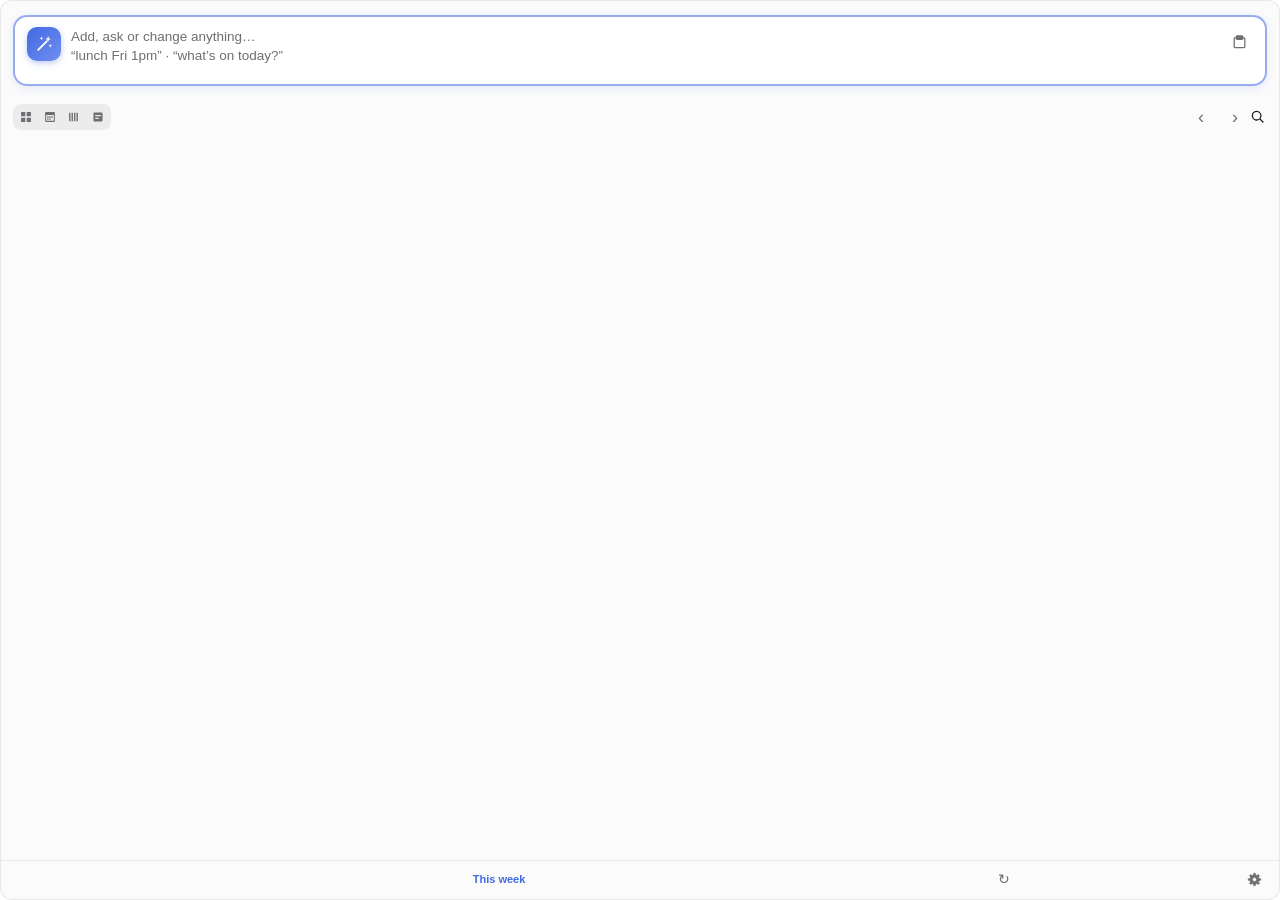
==== commit f7985ad4: "Update banner under the date; gear and version link on the bottom line (v2.3.3) - Banner "Smart Cal " ====
--- a/frontend/index.html
+++ b/frontend/index.html
@@ -14,6 +14,10 @@
     <div class="brand">
       <!-- today's date, big, because sometimes you just need to know what day it is -->
       <div class="today-line" id="todayLine"><span class="today-dow" id="todayDow"></span> <span class="today-date" id="todayDate"></span> <span class="today-year" id="todayYear"></span></div>
+      <!-- shown only when a newer version is out: one click updates -->
+      <button class="update-banner hidden" id="updateBanner" title="Download and install it — Smart Cal restarts by itself">
+        <span class="ub-dot" aria-hidden="true"></span><span class="ub-text" id="updateBannerText">A new version is available</span><span class="ub-go">Update now</span>
+      </button>
     </div>
     <!-- ===== main view ===== -->
     <section id="main" class="view">
@@ -35,6 +39,7 @@
           <kbd class="enter-hint">↩</kbd>
         </div>
       </form>
+      <div class="ai-notice hidden" id="aiNotice" role="status" aria-live="polite"></div>
       <div class="attach hidden" id="attach"><img id="attachImg" alt=""><span>Screenshot attached — press ↩</span><button class="icon-btn small" id="attachX" title="Remove">✕</button></div>
       <div id="drafts" class="drafts"></div>
       <div id="setupBanner" class="banner hidden"></div>
@@ -63,9 +68,6 @@
           <button class="icon-btn search-btn" id="searchBtn" title="Search (⌘F)">
             <svg viewBox="0 0 20 20"><path d="M8.5 3a5.5 5.5 0 0 1 4.38 8.83l3.65 3.64-1.06 1.06-3.64-3.65A5.5 5.5 0 1 1 8.5 3Zm0 1.5a4 4 0 1 0 0 8 4 4 0 0 0 0-8Z"/></svg>
           </button>
-          <button class="icon-btn gear" id="openSettings" title="Settings (⌘,)">
-            <svg viewBox="0 0 24 24" class="gear-svg"><path fill-rule="evenodd" d="M19.39 10.23 L22.11 10.64 L22.11 13.36 L19.39 13.77 L18.48 15.97 L20.11 18.19 L18.19 20.11 L15.97 18.48 L13.77 19.39 L13.36 22.11 L10.64 22.11 L10.23 19.39 L8.03 18.48 L5.81 20.11 L3.89 18.19 L5.52 15.97 L4.61 13.77 L1.89 13.36 L1.89 10.64 L4.61 10.23 L5.52 8.03 L3.89 5.81 L5.81 3.89 L8.03 5.52 L10.23 4.61 L10.64 1.89 L13.36 1.89 L13.77 4.61 L15.97 5.52 L18.19 3.89 L20.11 5.81 L18.48 8.03 Z M15.20 12 A3.2 3.2 0 1 0 8.80 12 A3.2 3.2 0 1 0 15.20 12 Z"/></svg>
-          </button>
         </div>
       </header>
       <div class="search-bar hidden" id="searchBar">
@@ -90,10 +92,12 @@
       <footer class="foot">
         <span id="updated" class="muted"></span>
         <span class="muted" id="hotkeyHint"></span>
-        <button class="update-pill hidden" id="updatePill" title="A new version is ready">Update</button>
         <button class="link-btn small" id="recapBtn" title="Your week at a glance">This week</button>
-        <span class="muted small" id="versionLbl"></span>
+        <button class="version-link" id="versionLbl" title="About Smart Cal"></button>
         <button class="icon-btn small" id="refreshBtn" title="Refresh (⌘R)">↻</button>
+        <button class="icon-btn gear foot-gear" id="openSettings" title="Settings (⌘,)">
+          <svg viewBox="0 0 24 24" class="gear-svg"><path fill-rule="evenodd" d="M19.39 10.23 L22.11 10.64 L22.11 13.36 L19.39 13.77 L18.48 15.97 L20.11 18.19 L18.19 20.11 L15.97 18.48 L13.77 19.39 L13.36 22.11 L10.64 22.11 L10.23 19.39 L8.03 18.48 L5.81 20.11 L3.89 18.19 L5.52 15.97 L4.61 13.77 L1.89 13.36 L1.89 10.64 L4.61 10.23 L5.52 8.03 L3.89 5.81 L5.81 3.89 L8.03 5.52 L10.23 4.61 L10.64 1.89 L13.36 1.89 L13.77 4.61 L15.97 5.52 L18.19 3.89 L20.11 5.81 L18.48 8.03 Z M15.20 12 A3.2 3.2 0 1 0 8.80 12 A3.2 3.2 0 1 0 15.20 12 Z"/></svg>
+        </button>
       </footer>
     </section>
 
@@ -154,6 +158,20 @@
           <label class="field"><span>Model</span>
             <input id="sModel" type="text" spellcheck="false"></label>
           <div class="small muted" id="keyNote">Get a key at <a href="#" data-url="https://openrouter.ai/keys">openrouter.ai/keys</a>. It's saved in a file on this Mac — no Keychain, no password prompts, and you won't be asked again.</div>
+          <div class="small muted" id="aiLast"></div>
+          <div class="backup-ai">
+            <div class="group-sub">Backup AI <span class="muted small">— tried at once if the main one fails</span></div>
+            <div class="key-saved hidden" id="backupSaved">
+              <span class="ok-dot">✓</span>
+              <div class="ks-body"><div class="ks-title">Backup key saved</div><div class="muted small" id="backupMasked"></div></div>
+              <button class="btn" id="removeBackup">Remove</button>
+            </div>
+            <label class="field" id="backupField"><span>Key</span>
+              <input id="sBackupKey" type="password" placeholder="Another key — an OpenAI key (sk-…) or a second OpenRouter key" spellcheck="false"></label>
+            <label class="field"><span>Model</span>
+              <input id="sBackupModel" type="text" spellcheck="false"></label>
+            <div class="small muted">Best from a different company than the main one, so one outage or empty account doesn't stop both — e.g. an OpenAI key, or google/gemini-2.5-flash on OpenRouter.</div>
+          </div>
         </div>
 
         <div data-tab="look" class="group">
--- a/frontend/style.css
+++ b/frontend/style.css
@@ -1006,3 +1006,37 @@
 body.quick-win #main { overflow-y: auto; padding-top: 12px; }
 body.quick-win .quick textarea { font-size: 16px; }
 .quick-hint { font-size: 11px; color: var(--muted); text-align: center; margin: 2px 0 6px; }
+
+.draft-note { font-size: 12px; color: #b4561a; background: rgba(240, 128, 46, .12); border-radius: 8px; padding: 6px 9px; margin-bottom: 6px; }
+@media (prefers-color-scheme: dark) { .draft-note { color: #f5a065; } }
+
+
+/* why the AI didn't do what you asked — stays until closed */
+.ai-notice { display: flex; align-items: flex-start; gap: 8px; margin: 0 14px 8px; padding: 8px 8px 8px 11px; border-radius: 9px; font-size: 12.5px; line-height: 1.4; }
+.ai-notice .ai-notice-text { flex: 1; min-width: 0; overflow-wrap: anywhere; -webkit-user-select: text; user-select: text; }
+.ai-notice.warn { color: #8a4a12; background: rgba(240, 128, 46, .13); }
+.ai-notice.bad { color: #a51f25; background: rgba(217, 48, 54, .11); }
+@media (prefers-color-scheme: dark) { .ai-notice.warn { color: #f5a065; } .ai-notice.bad { color: #ff8a8f; } }
+#aiLast { margin-top: 6px; }
+#aiLast.bad { color: #d93036; }
+.backup-ai { margin-top: 12px; padding-top: 10px; border-top: .5px solid var(--line); display: flex; flex-direction: column; gap: 6px; }
+.group-sub { font-weight: 600; font-size: 12.5px; }
+
+/* update available: a banner under today's date, and a link in the bottom line */
+.update-banner {
+  display: flex; align-items: center; gap: 8px; width: 100%; margin: 6px 0 2px; padding: 7px 10px; border-radius: 9px;
+  background: var(--accent); color: #fff; font-size: 12.5px; font-weight: 600; text-align: start;
+}
+.update-banner:hover { filter: brightness(1.06); }
+.update-banner:disabled { opacity: .6; }
+.update-banner .ub-text { flex: 1; min-width: 0; overflow: hidden; text-overflow: ellipsis; white-space: nowrap; }
+.update-banner .ub-go { flex: none; padding: 2px 9px; border-radius: 6px; background: rgba(255, 255, 255, .22); }
+.update-banner .ub-dot { flex: none; width: 7px; height: 7px; border-radius: 50%; background: #fff; box-shadow: 0 0 0 3px rgba(255, 255, 255, .3); }
+.version-link { font-size: 11px; color: var(--muted); padding: 2px 4px; border-radius: 5px; white-space: nowrap; }
+.version-link:hover { background: var(--faint); color: var(--fg); }
+.version-link.has-update { color: var(--accent); font-weight: 700; }
+.foot .foot-gear { width: 24px; height: 24px; margin-left: 0; border-radius: 6px; color: var(--muted); }
+.foot .foot-gear .gear-svg { width: 15px; height: 15px; stroke-width: .8; }
+.foot > * { white-space: nowrap; }
+/* narrow panel with an update waiting: the shortcut hint makes room for "Update to vX" */
+body:not(.wide) .foot.has-update #hotkeyHint { display: none; }
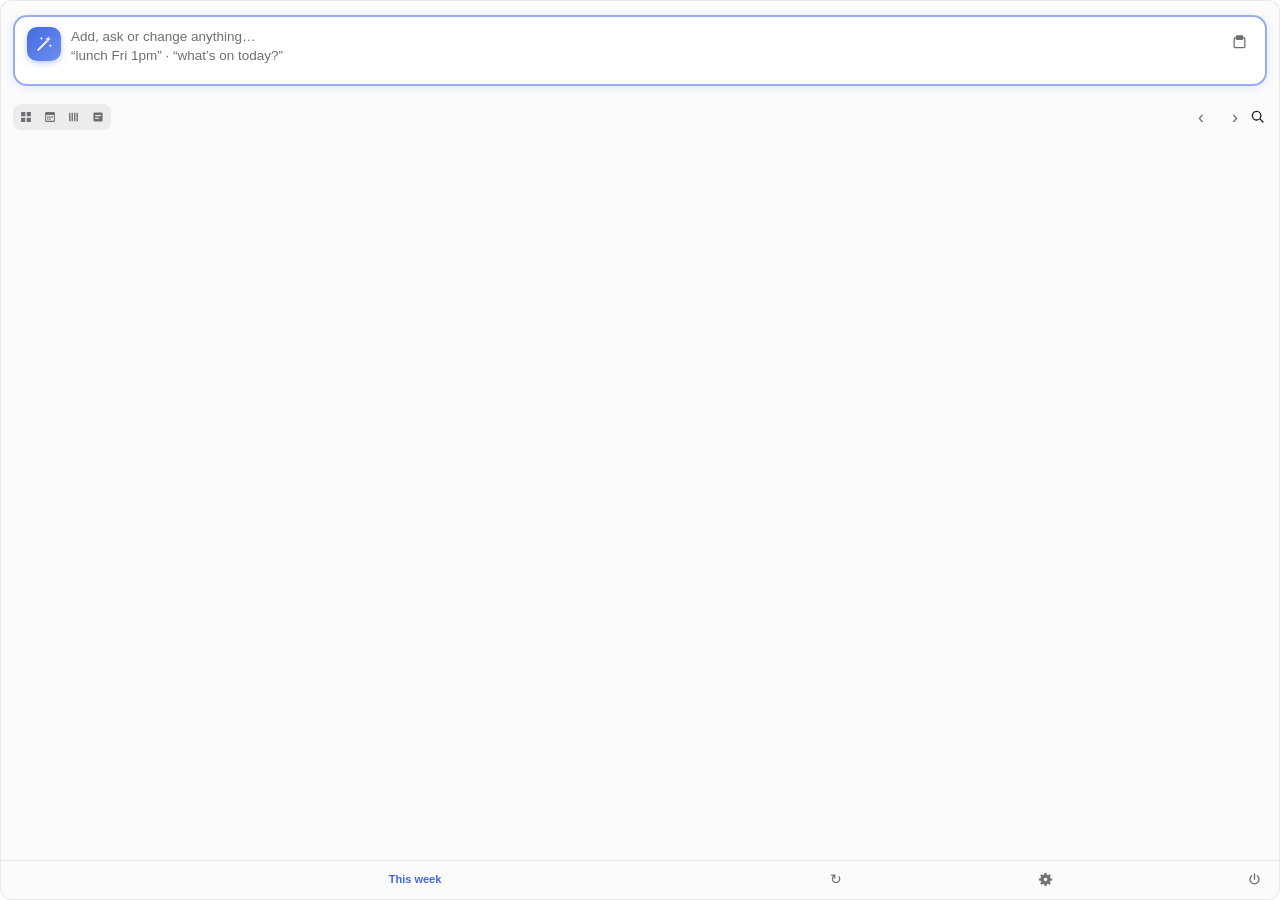
==== commit b6a2b14d: "Quit button on the bottom line, ⌘Q in the panel (v2.3.4) Force Quit only lists apps with a Dock icon" ====
--- a/frontend/index.html
+++ b/frontend/index.html
@@ -98,6 +98,9 @@
         <button class="icon-btn gear foot-gear" id="openSettings" title="Settings (⌘,)">
           <svg viewBox="0 0 24 24" class="gear-svg"><path fill-rule="evenodd" d="M19.39 10.23 L22.11 10.64 L22.11 13.36 L19.39 13.77 L18.48 15.97 L20.11 18.19 L18.19 20.11 L15.97 18.48 L13.77 19.39 L13.36 22.11 L10.64 22.11 L10.23 19.39 L8.03 18.48 L5.81 20.11 L3.89 18.19 L5.52 15.97 L4.61 13.77 L1.89 13.36 L1.89 10.64 L4.61 10.23 L5.52 8.03 L3.89 5.81 L5.81 3.89 L8.03 5.52 L10.23 4.61 L10.64 1.89 L13.36 1.89 L13.77 4.61 L15.97 5.52 L18.19 3.89 L20.11 5.81 L18.48 8.03 Z M15.20 12 A3.2 3.2 0 1 0 8.80 12 A3.2 3.2 0 1 0 15.20 12 Z"/></svg>
         </button>
+        <button class="icon-btn foot-quit" id="footQuit" title="Quit Smart Cal (⌘Q)" aria-label="Quit Smart Cal">
+          <svg viewBox="0 0 20 20" aria-hidden="true"><path d="M10 2.5v7" /><path d="M6.2 5.1a6 6 0 1 0 7.6 0" /></svg>
+        </button>
       </footer>
     </section>
 
@@ -233,7 +236,7 @@
           <div class="mb-row"><span>Hide during a meeting<small>Instead of “now” (shows the icon)</small></span><input type="checkbox" class="switch" id="mbHide"></div>
           <div class="mb-row"><span>Orange dot before meetings</span><select id="mbDot"><option value="off">Off</option><option value="5">5 minutes</option><option value="10">10 minutes</option><option value="15">15 minutes</option></select></div>
           <div class="mb-row"><span>Menu bar icon<small>Monochrome matches Apple's own icons</small></span><div class="seg" id="mbIcon" data-k="trayIcon"><button data-v="color">Colour</button><button data-v="mono">Monochrome</button></div></div>
-          <div class="mb-row"><span>Also show in the Dock<small>Handy if the menu bar is crowded or hidden by the notch</small></span><input type="checkbox" class="switch" id="sDock"></div>
+          <div class="mb-row"><span>Also show in the Dock<small>Then Smart Cal also appears in Force Quit (⌥⌘⎋) and has Quit in its Dock menu — macOS only lists apps with a Dock icon there. Handy too if the menu bar is crowded or hidden by the notch.</small></span><input type="checkbox" class="switch" id="sDock"></div>
           <div class="muted small">With text showing, the app icon is hidden to save space; it comes back when there's nothing to show. ⌃⌥C always opens Smart Cal.</div>
         </div>
 
--- a/frontend/style.css
+++ b/frontend/style.css
@@ -1040,3 +1040,7 @@
 .foot > * { white-space: nowrap; }
 /* narrow panel with an update waiting: the shortcut hint makes room for "Update to vX" */
 body:not(.wide) .foot.has-update #hotkeyHint { display: none; }
+
+.foot .foot-quit { width: 24px; height: 24px; border-radius: 6px; color: var(--muted); }
+.foot .foot-quit svg { width: 15px; height: 15px; fill: none; stroke: currentColor; stroke-width: 1.8; stroke-linecap: round; }
+.foot .foot-quit:hover { background: rgba(217, 48, 54, .12); color: #d93036; }
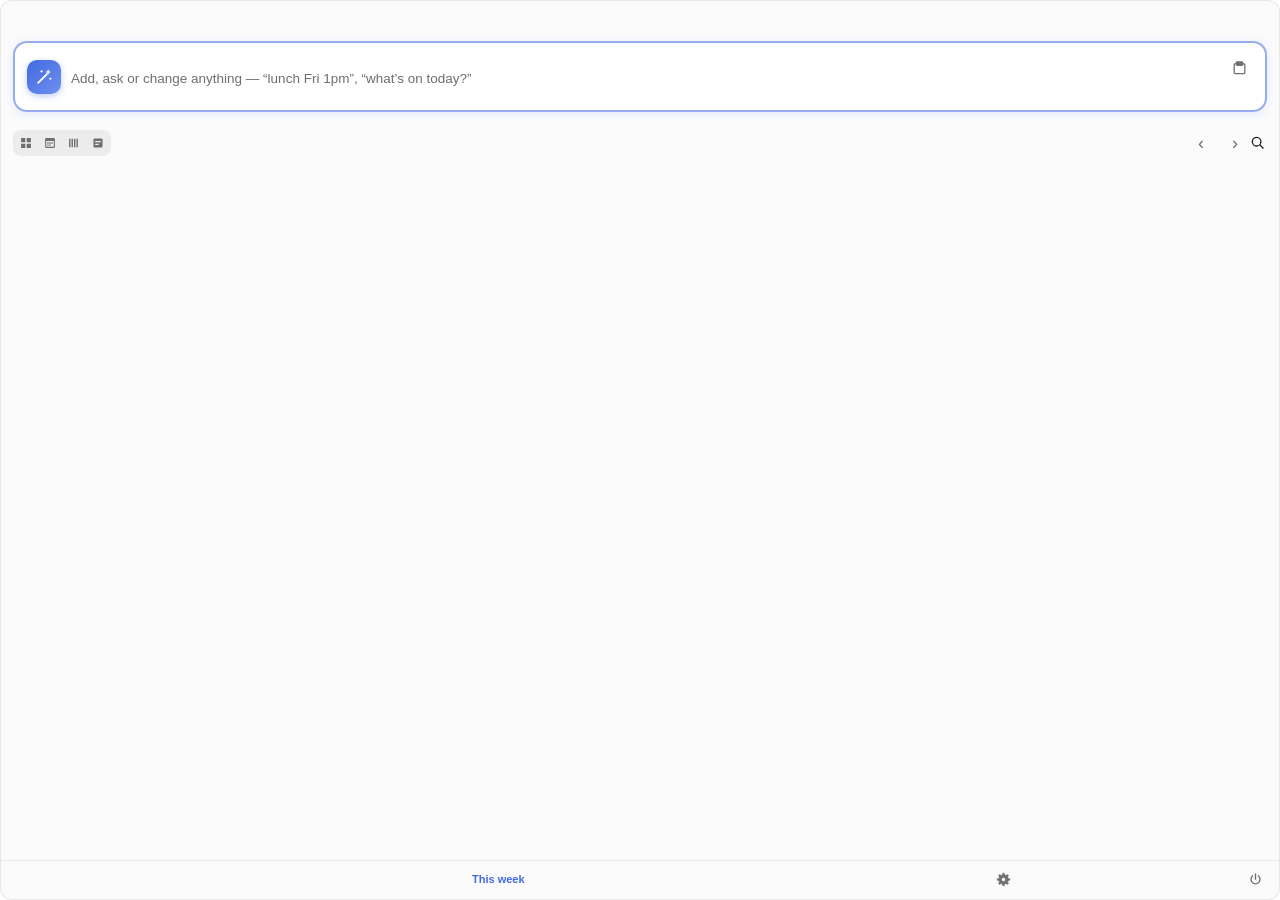
==== commit f6493b20: "v2.4.0: the UI critique — easier, quicker, more fun Easier: one-line AI box, morning-only greeting, " ====
--- a/frontend/index.html
+++ b/frontend/index.html
@@ -13,11 +13,18 @@
   <div class="shell">
     <div class="brand">
       <!-- today's date, big, because sometimes you just need to know what day it is -->
-      <div class="today-line" id="todayLine"><span class="today-dow" id="todayDow"></span> <span class="today-date" id="todayDate"></span> <span class="today-year" id="todayYear"></span></div>
+      <div class="today-line" id="todayLine"><span class="today-dow" id="todayDow"></span> <span class="today-date" id="todayDate"></span> <span class="today-year" id="todayYear"></span><span class="today-wx" id="todayWx"></span></div>
+      <div class="season-line hidden" id="seasonLine"></div>
       <!-- shown only when a newer version is out: one click updates -->
       <button class="update-banner hidden" id="updateBanner" title="Download and install it — Smart Cal restarts by itself">
         <span class="ub-dot" aria-hidden="true"></span><span class="ub-text" id="updateBannerText">A new version is available</span><span class="ub-go">Update now</span>
       </button>
+      <!-- the first time the new version opens after an update -->
+      <div class="updated-banner hidden" id="updatedBanner" role="status">
+        <div class="ud-row"><span class="ud-check" aria-hidden="true">✓</span><span class="ud-text" id="updatedText">Updated</span>
+          <button class="ud-link" id="updatedNotesBtn">What's new</button><button class="ud-x" id="updatedClose" title="Close" aria-label="Close">✕</button></div>
+        <ul class="ud-notes hidden" id="updatedNotes"></ul>
+      </div>
     </div>
     <!-- ===== main view ===== -->
     <section id="main" class="view">
@@ -30,8 +37,8 @@
             <path class="star" d="M19.5 12l.6 1.6 1.6.6-1.6.6-.6 1.6-.6-1.6-1.6-.6 1.6-.6z"/>
           </svg>
         </span>
-        <textarea id="quick" rows="2" spellcheck="false"
-                  placeholder="Add, ask or change anything…&#10;“lunch Fri 1pm” · “what’s on today?”"></textarea>
+        <textarea id="quick" rows="1" spellcheck="false"
+                  placeholder="Add, ask or change anything — “lunch Fri 1pm”, “what’s on today?”"></textarea>
         <div class="quick-side">
           <button type="button" class="icon-btn clip-btn" id="clipBtn" title="Make events from what you copied — a message, email or screenshot">
             <svg viewBox="0 0 20 20"><path d="M7 3.5h6v1.5H7zM5.5 4.25A1.75 1.75 0 0 1 7.25 2.5h5.5a1.75 1.75 0 0 1 1.75 1.75V5h.75A1.75 1.75 0 0 1 17 6.75v9.5A1.75 1.75 0 0 1 15.25 18h-10.5A1.75 1.75 0 0 1 3 16.25v-9.5A1.75 1.75 0 0 1 4.75 5h.75zm-.75 2.25a.25.25 0 0 0-.25.25v9.5c0 .14.11.25.25.25h10.5a.25.25 0 0 0 .25-.25v-9.5a.25.25 0 0 0-.25-.25H14.5v.25A1.75 1.75 0 0 1 12.75 8.25h-5.5A1.75 1.75 0 0 1 5.5 6.5v-.25z"/></svg>
@@ -39,6 +46,7 @@
           <kbd class="enter-hint">↩</kbd>
         </div>
       </form>
+      <div class="ai-busy-line hidden" id="aiBusy" role="status" aria-live="polite">Thinking…</div>
       <div class="ai-notice hidden" id="aiNotice" role="status" aria-live="polite"></div>
       <div class="attach hidden" id="attach"><img id="attachImg" alt=""><span>Screenshot attached — press ↩</span><button class="icon-btn small" id="attachX" title="Remove">✕</button></div>
       <div id="drafts" class="drafts"></div>
@@ -89,12 +97,12 @@
         <div id="list"></div>
       </div>
 
+      <div class="tip-bar hidden" id="tipBar"><span class="tip-text" id="tipText"></span><button class="link-btn small" id="tipOk">Got it</button></div>
       <footer class="foot">
         <span id="updated" class="muted"></span>
         <span class="muted" id="hotkeyHint"></span>
         <button class="link-btn small" id="recapBtn" title="Your week at a glance">This week</button>
         <button class="version-link" id="versionLbl" title="About Smart Cal"></button>
-        <button class="icon-btn small" id="refreshBtn" title="Refresh (⌘R)">↻</button>
         <button class="icon-btn gear foot-gear" id="openSettings" title="Settings (⌘,)">
           <svg viewBox="0 0 24 24" class="gear-svg"><path fill-rule="evenodd" d="M19.39 10.23 L22.11 10.64 L22.11 13.36 L19.39 13.77 L18.48 15.97 L20.11 18.19 L18.19 20.11 L15.97 18.48 L13.77 19.39 L13.36 22.11 L10.64 22.11 L10.23 19.39 L8.03 18.48 L5.81 20.11 L3.89 18.19 L5.52 15.97 L4.61 13.77 L1.89 13.36 L1.89 10.64 L4.61 10.23 L5.52 8.03 L3.89 5.81 L5.81 3.89 L8.03 5.52 L10.23 4.61 L10.64 1.89 L13.36 1.89 L13.77 4.61 L15.97 5.52 L18.19 3.89 L20.11 5.81 L18.48 8.03 Z M15.20 12 A3.2 3.2 0 1 0 8.80 12 A3.2 3.2 0 1 0 15.20 12 Z"/></svg>
         </button>
@@ -156,23 +164,33 @@
             </div>
             <button class="btn" id="changeKey">Change</button>
           </div>
+          <div class="key-check small hidden" id="mainCheck"></div>
           <label class="field" id="keyField"><span>Key</span>
-            <input id="sKey" type="password" placeholder="OpenRouter key  sk-or-…" spellcheck="false"></label>
-          <label class="field"><span>Model</span>
-            <input id="sModel" type="text" spellcheck="false"></label>
+            <input id="sKey" type="password" placeholder="OpenRouter key (sk-or-…) or OpenAI key (sk-…)" spellcheck="false"></label>
+          <div class="uses small" id="mainUses"></div>
+          <details class="adv"><summary>Advanced: choose the model</summary>
+            <label class="field"><span>Model</span>
+              <input id="sModel" type="text" spellcheck="false" list="modelsMain"></label>
+            <datalist id="modelsMain"></datalist>
+          </details>
           <div class="small muted" id="keyNote">Get a key at <a href="#" data-url="https://openrouter.ai/keys">openrouter.ai/keys</a>. It's saved in a file on this Mac — no Keychain, no password prompts, and you won't be asked again.</div>
           <div class="small muted" id="aiLast"></div>
           <div class="backup-ai">
             <div class="group-sub">Backup AI <span class="muted small">— tried at once if the main one fails</span></div>
             <div class="key-saved hidden" id="backupSaved">
               <span class="ok-dot">✓</span>
-              <div class="ks-body"><div class="ks-title">Backup key saved</div><div class="muted small" id="backupMasked"></div></div>
+              <div class="ks-body"><div class="ks-title" id="backupProvider">Backup key saved</div><div class="muted small" id="backupMasked"></div></div>
               <button class="btn" id="removeBackup">Remove</button>
             </div>
+            <div class="key-check small hidden" id="backupCheck"></div>
             <label class="field" id="backupField"><span>Key</span>
               <input id="sBackupKey" type="password" placeholder="Another key — an OpenAI key (sk-…) or a second OpenRouter key" spellcheck="false"></label>
-            <label class="field"><span>Model</span>
-              <input id="sBackupModel" type="text" spellcheck="false"></label>
+            <div class="uses small" id="backupUses"></div>
+            <details class="adv"><summary>Advanced: choose the model</summary>
+              <label class="field"><span>Model</span>
+                <input id="sBackupModel" type="text" spellcheck="false" list="modelsBackup"></label>
+              <datalist id="modelsBackup"></datalist>
+            </details>
             <div class="small muted">Best from a different company than the main one, so one outage or empty account doesn't stop both — e.g. an OpenAI key, or google/gemini-2.5-flash on OpenRouter.</div>
           </div>
         </div>
@@ -298,6 +316,7 @@
           <label class="check"><input type="checkbox" id="sHolRows"> Show holidays as full rows (instead of small tags)</label>
           <label class="field"><span>Layout</span>
             <select id="sLayout"><option value="wide">Month and day side by side</option><option value="compact">Compact — one column</option></select></label>
+          <label class="check"><input type="checkbox" id="sDense"> Compact event rows <span class="muted small">— one line each, more days on screen</span></label>
           <label class="field"><span>Text size</span>
             <select id="sTextSize"><option value="100">Normal</option><option value="115">Large</option><option value="130">Extra large</option></select></label>
           <label class="field"><span>Show next</span>
--- a/frontend/style.css
+++ b/frontend/style.css
@@ -137,8 +137,11 @@
 .quick:focus-within { border-color: var(--accent); box-shadow: 0 0 0 4px rgba(var(--accent-rgb), .18); }
 .quick textarea {
   flex: 1; min-width: 0; border: 0; outline: 0; background: transparent; resize: none;
-  font-size: 13.5px; line-height: 1.4; height: 38px; padding: 0; margin-top: 1px;
-}
+  font-size: 13.5px; line-height: 1.4; height: 20px; max-height: 96px; padding: 0; margin-top: 7px; overflow-y: auto;
+}
+.quick { align-items: center; }
+.quick.tall { align-items: flex-start; }
+.quick.tall textarea { margin-top: 1px; }
 .quick textarea::placeholder { color: var(--muted); }
 .spark {
   flex: none; width: 34px; height: 34px; border-radius: 10px; display: grid; place-items: center;
@@ -1044,3 +1047,78 @@
 .foot .foot-quit { width: 24px; height: 24px; border-radius: 6px; color: var(--muted); }
 .foot .foot-quit svg { width: 15px; height: 15px; fill: none; stroke: currentColor; stroke-width: 1.8; stroke-linecap: round; }
 .foot .foot-quit:hover { background: rgba(217, 48, 54, .12); color: #d93036; }
+
+.uses { color: var(--muted); margin: -2px 0 2px 2px; }
+.uses::before { content: "→ "; }
+.uses:empty { display: none; }
+
+.key-check { color: #23845a; margin: 2px 0 2px 2px; }
+.key-check.bad { color: #c4262d; }
+@media (prefers-color-scheme: dark) { .key-check { color: #5fd39a; } .key-check.bad { color: #ff8a8f; } }
+
+/* the AI is working: busy cursor, a moving bar in the box, and a status line */
+body.ai-busy, body.ai-busy * { cursor: progress !important; }
+.quick { position: relative; }
+.quick.working::after {
+  content: ""; position: absolute; left: 12px; right: 12px; bottom: 3px; height: 2px; border-radius: 2px;
+  background: linear-gradient(90deg, transparent, var(--accent), transparent); background-size: 40% 100%; background-repeat: no-repeat;
+  animation: ai-bar 1.1s ease-in-out infinite;
+}
+@keyframes ai-bar { from { background-position: -40% 0; } to { background-position: 140% 0; } }
+.ai-busy-line { margin: -2px 16px 8px; font-size: 12px; font-weight: 600; color: var(--accent); }
+.ai-busy-line::before { content: "✦"; display: inline-block; margin-right: 5px; animation: ai-pulse 1s ease-in-out infinite; }
+@keyframes ai-pulse { 50% { opacity: .35; } }
+@media (prefers-reduced-motion: reduce) { .quick.working::after, .ai-busy-line::before { animation: none; } .quick.working::after { background: var(--accent); opacity: .5; } }
+.reduce-motion .quick.working::after, .reduce-motion .ai-busy-line::before { animation: none; }
+
+/* first launch after an update */
+.updated-banner { margin: 6px 0 2px; padding: 7px 8px 7px 10px; border-radius: 9px; background: rgba(47, 163, 107, .14); color: #1f7a50; font-size: 12.5px; }
+.ud-row { display: flex; align-items: center; gap: 8px; }
+.ud-check { flex: none; width: 18px; height: 18px; border-radius: 50%; display: grid; place-items: center; background: #2fa36b; color: #fff; font-size: 11px; font-weight: 800; }
+.ud-text { flex: 1; min-width: 0; font-weight: 600; }
+.ud-link { flex: none; font-weight: 600; color: inherit; text-decoration: underline; text-underline-offset: 2px; }
+.ud-x { flex: none; width: 20px; height: 20px; border-radius: 5px; color: inherit; opacity: .7; }
+.ud-x:hover { opacity: 1; background: rgba(47, 163, 107, .18); }
+.ud-notes { margin: 6px 0 2px 26px; display: flex; flex-direction: column; gap: 3px; font-size: 12px; color: var(--fg); }
+@media (prefers-color-scheme: dark) { .updated-banner { color: #6fe0a8; } }
+
+/* v2.4: + to add on a day, tips, compact rows, Advanced in settings, flashing day heading */
+.add-day { flex: none; width: 22px; height: 22px; border-radius: 6px; font-size: 16px; line-height: 1; color: var(--muted); opacity: 0; transition: opacity .12s; }
+.day-head:hover .add-day, .add-day:focus { opacity: 1; }
+.add-day:hover { background: var(--accent-soft); color: var(--accent); }
+.day .add-plus { position: absolute; top: -3px; right: -1px; width: 14px; height: 14px; border-radius: 50%; display: none; place-items: center; font-size: 11px; line-height: 1; font-weight: 700; background: var(--accent); color: #fff; }
+.day:hover .add-plus { display: grid; }
+.tip-bar { display: flex; align-items: center; gap: 8px; margin: 0 12px 6px; padding: 6px 10px; border-radius: 8px; font-size: 12px; background: var(--accent-soft); }
+.tip-text { flex: 1; min-width: 0; }
+body.dense .ev { padding-top: 5px; padding-bottom: 5px; }
+body.dense .ev .when .end, body.dense .ev .meta { display: none; }
+body.dense .ev .body .title { font-size: 12.5px; }
+details.adv { margin-top: 2px; }
+details.adv summary { cursor: default; font-size: 12px; color: var(--muted); padding: 2px; }
+details.adv[open] summary { margin-bottom: 6px; }
+.day-head.flash-head .head-title { animation: flash-head 1.2s ease-out; }
+@keyframes flash-head { 0% { background: var(--accent-soft); } 100% { background: transparent; } }
+.reduce-motion .day-head.flash-head .head-title { animation: none; }
+
+/* v2.4 fun: the date line follows the day; occasions; countdown rings */
+.brand { border-radius: 12px 12px 0 0; transition: background .6s; }
+.brand.tod-dawn { background: linear-gradient(100deg, rgba(255, 176, 128, .22), transparent 70%); }
+.brand.tod-day { background: linear-gradient(100deg, rgba(120, 190, 255, .16), transparent 70%); }
+.brand.tod-golden { background: linear-gradient(100deg, rgba(255, 196, 90, .24), transparent 70%); }
+.brand.tod-evening { background: linear-gradient(100deg, rgba(150, 115, 235, .2), transparent 70%); }
+.brand.tod-night { background: linear-gradient(100deg, rgba(60, 85, 170, .22), transparent 70%); }
+.brand.occ-kw { background: linear-gradient(100deg, rgba(0, 122, 61, .16), rgba(206, 17, 38, .1) 60%, transparent 85%); }
+.brand.occ-ramadan, .brand.occ-eid, .brand.occ-newyear { background: linear-gradient(100deg, rgba(212, 175, 55, .2), rgba(20, 60, 120, .12) 60%, transparent 85%); }
+.more-contrast .brand { background: none !important; }
+.today-wx { font-size: 13px; font-weight: 500; color: var(--muted); margin-left: 4px; vertical-align: 3px; letter-spacing: 0; }
+.season-line { font-size: 12.5px; font-weight: 600; margin-top: 2px; color: var(--fg); }
+.season-line.s-kw { color: #007a3d; }
+.season-line.s-ramadan, .season-line.s-eid, .season-line.s-newyear, .season-line.s-arafah { color: #a07a12; }
+@media (prefers-color-scheme: dark) { .season-line.s-kw { color: #4cd38a; } .season-line.s-ramadan, .season-line.s-eid, .season-line.s-newyear, .season-line.s-arafah { color: #e8c45c; } }
+.cd-em-wrap { position: relative; display: inline-grid; place-items: center; width: 22px; height: 22px; flex: none; }
+.cd-em-wrap .cd-em { font-size: 12px; line-height: 1; }
+.cd-ring { position: absolute; inset: 0; width: 22px; height: 22px; transform: rotate(-90deg); }
+.cd-ring circle { fill: none; stroke-width: 2.4; }
+.cd-ring .cd-track { stroke: var(--faint); }
+.cd-ring .cd-fill { stroke: var(--accent); stroke-linecap: round; }
+.cd-chip.bday .cd-ring .cd-fill { stroke: #e5484d; }
